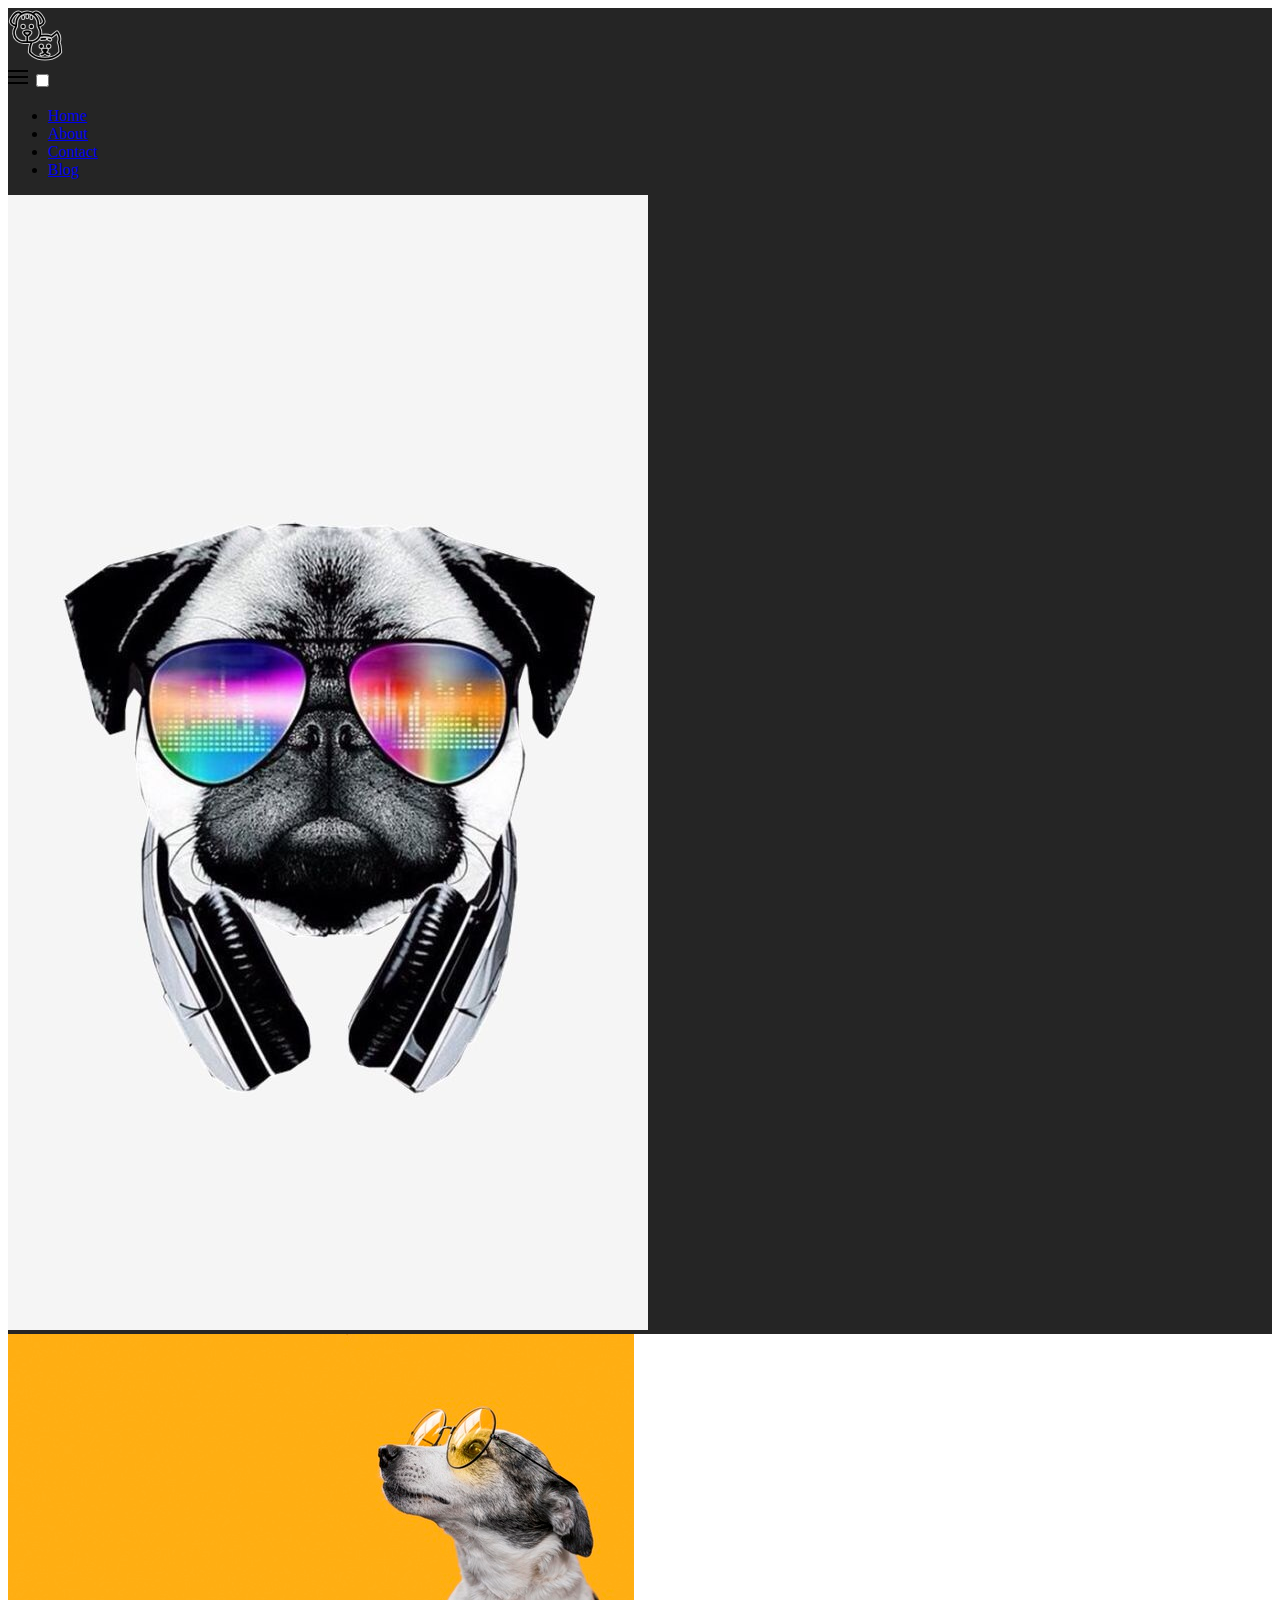
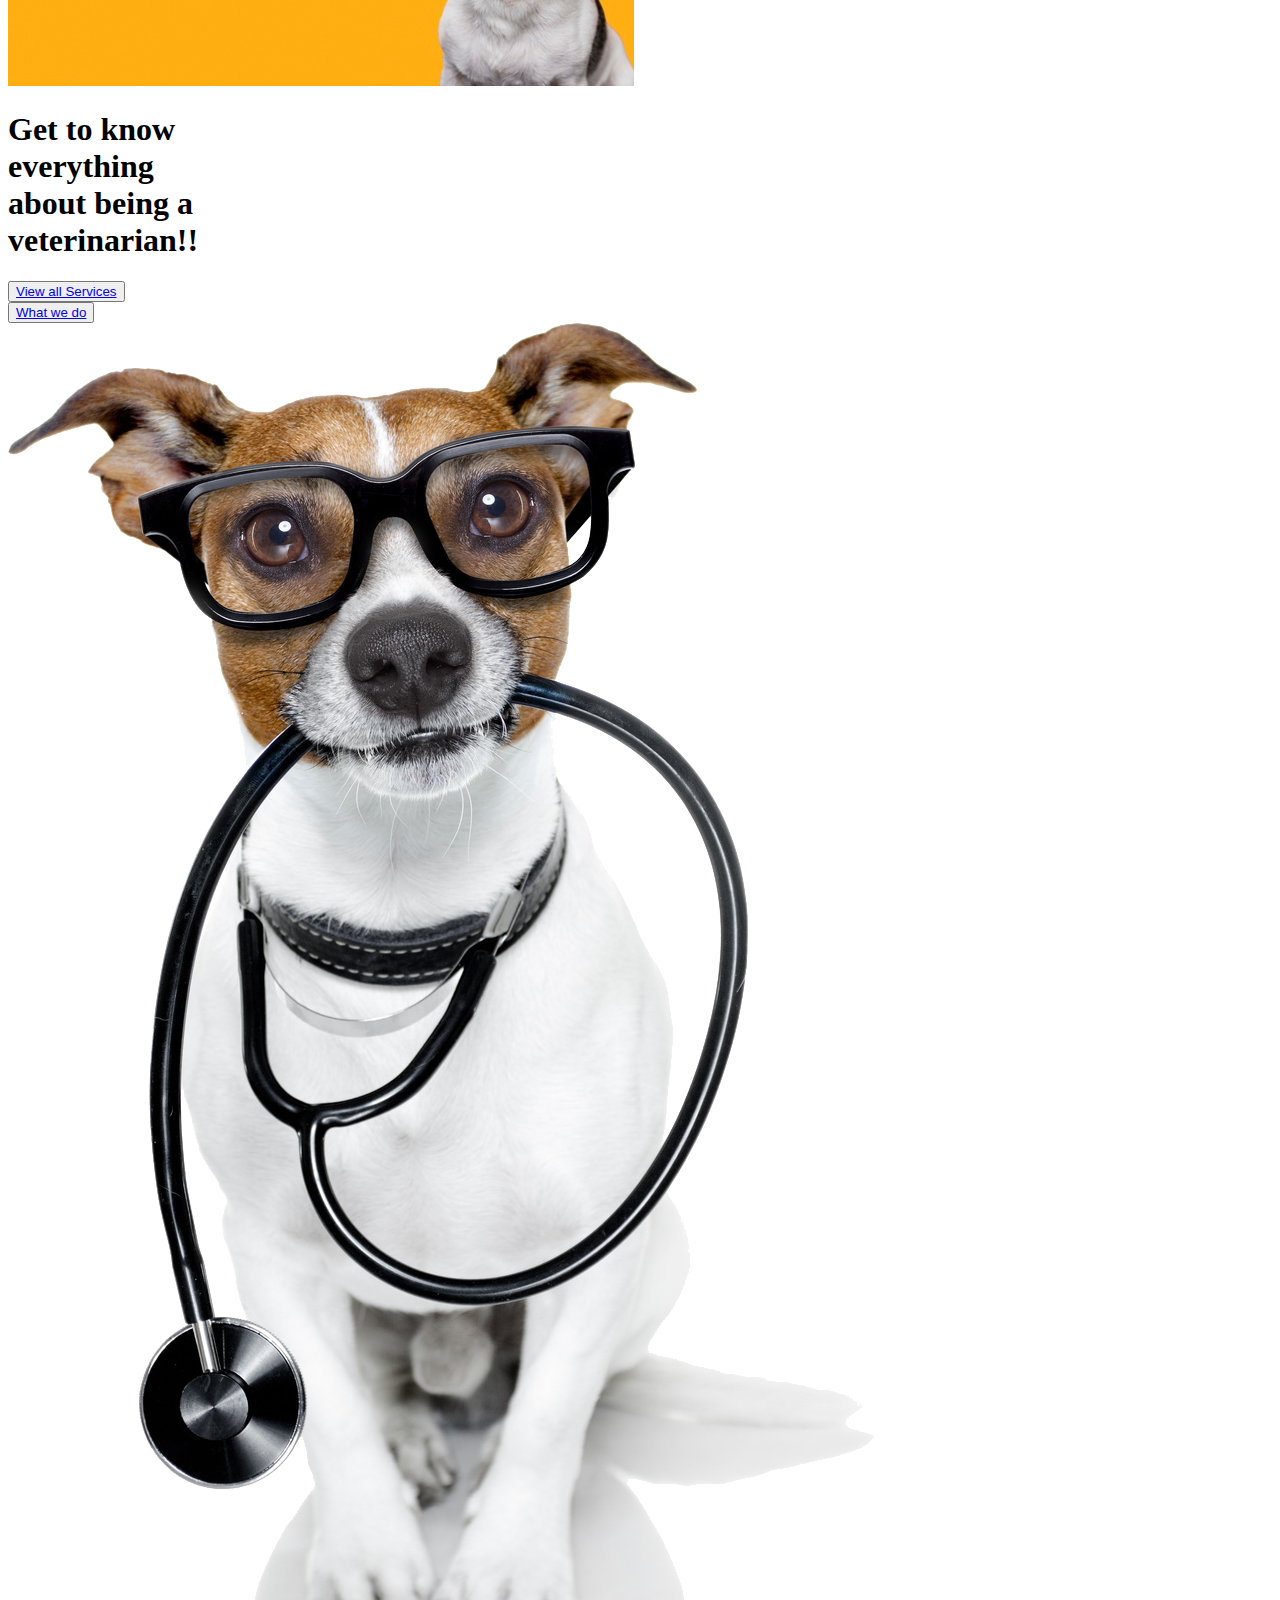
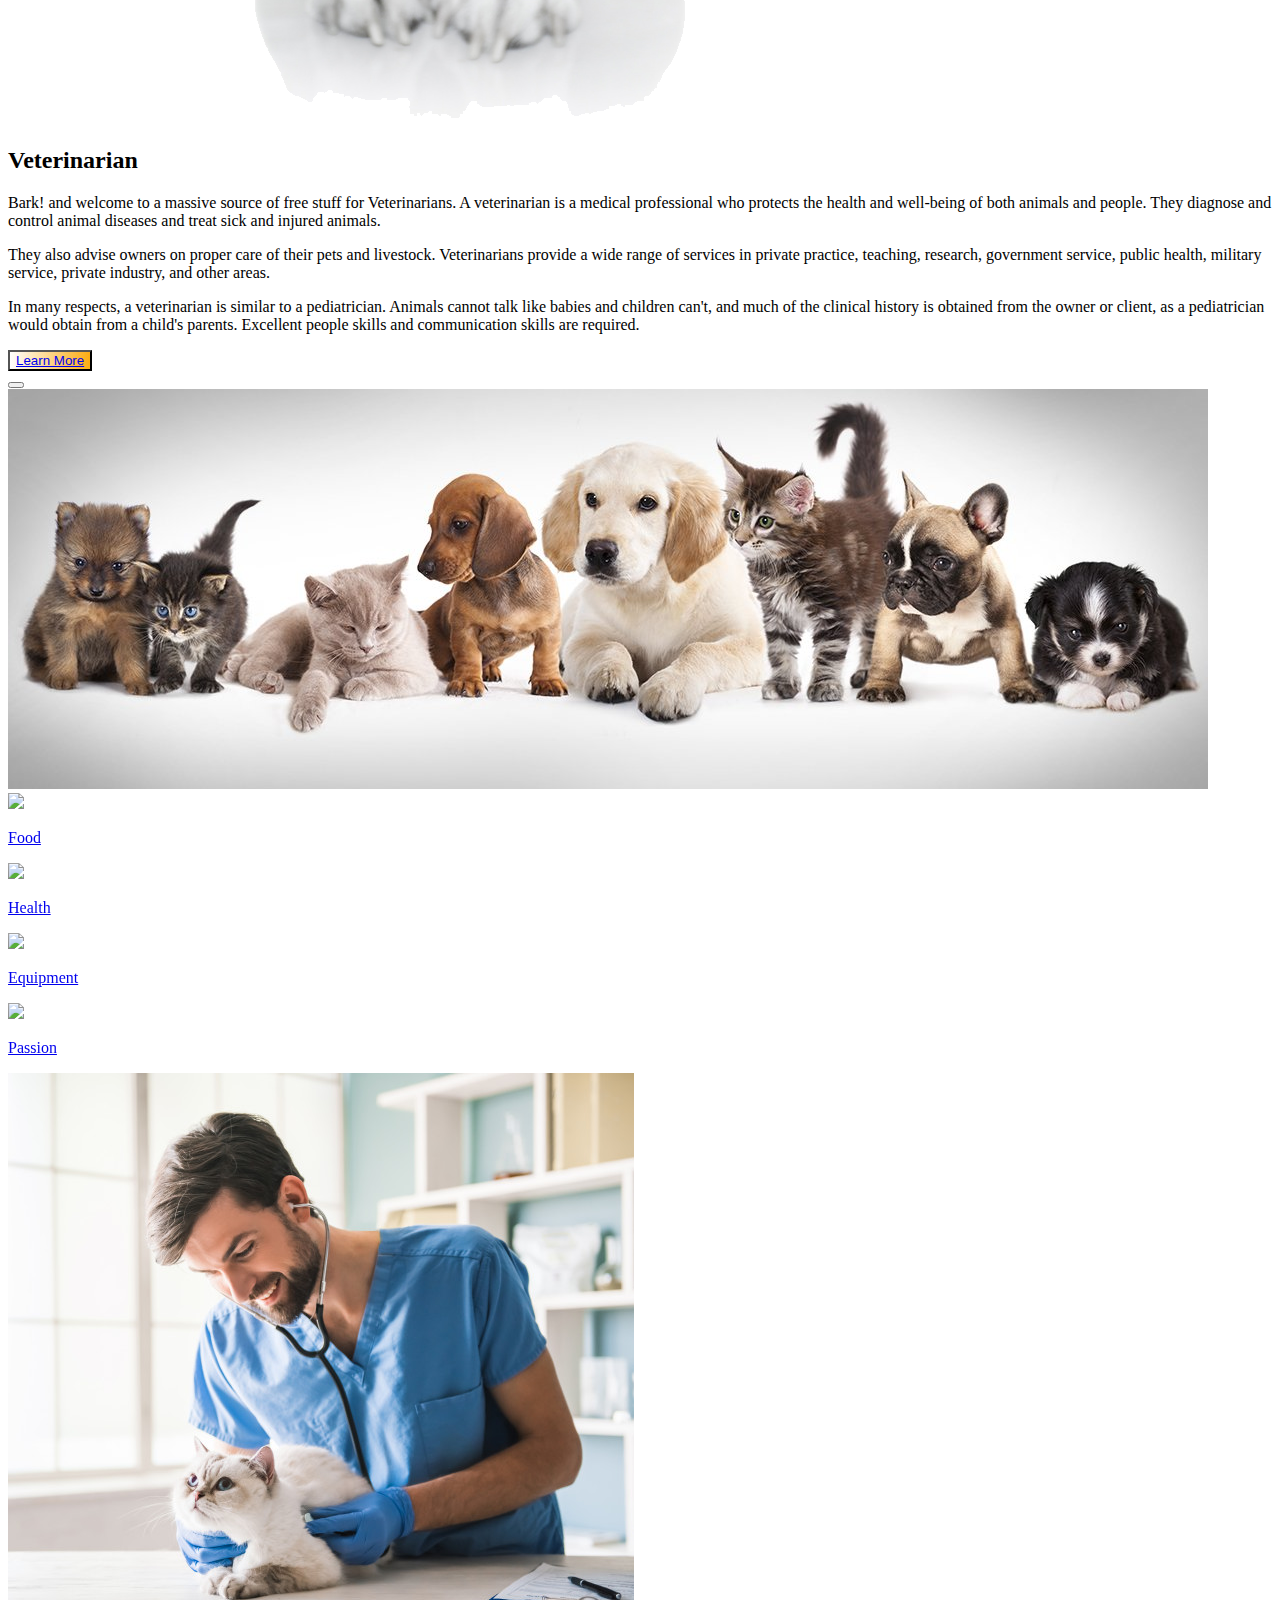
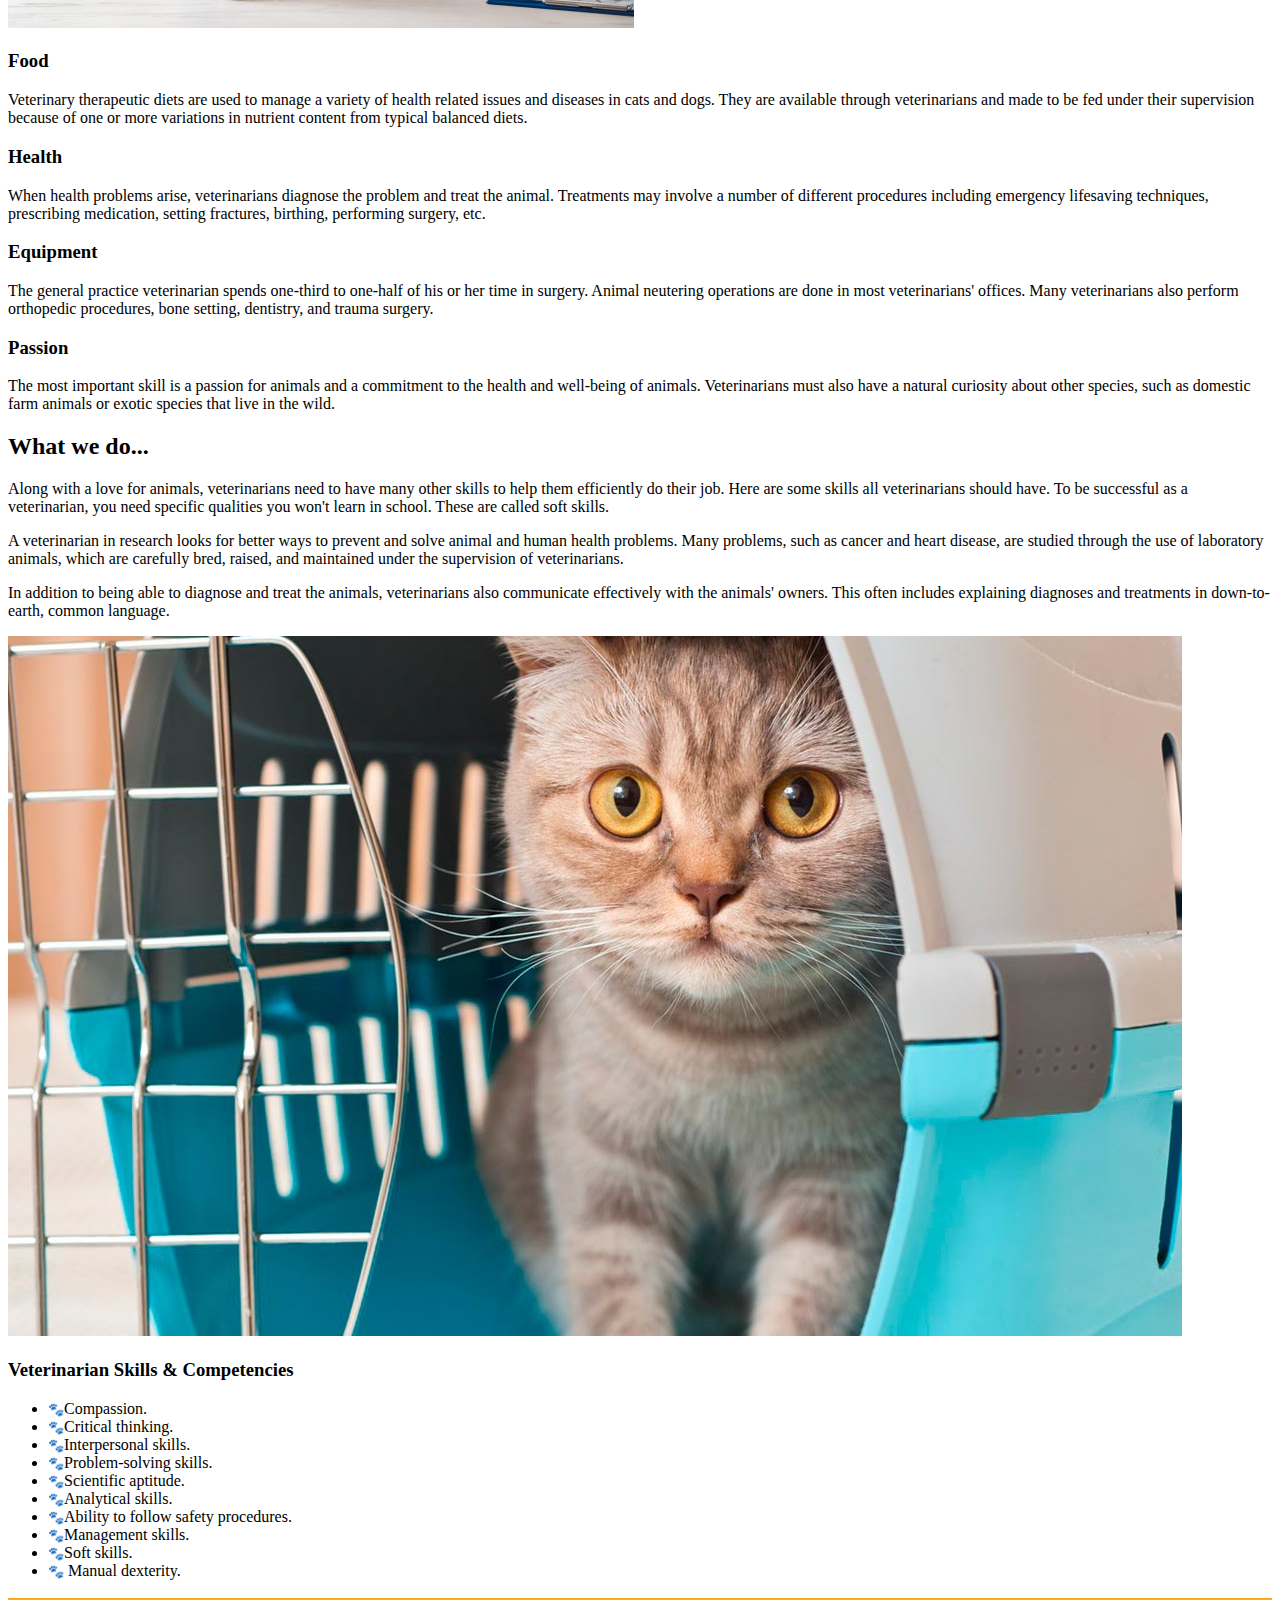
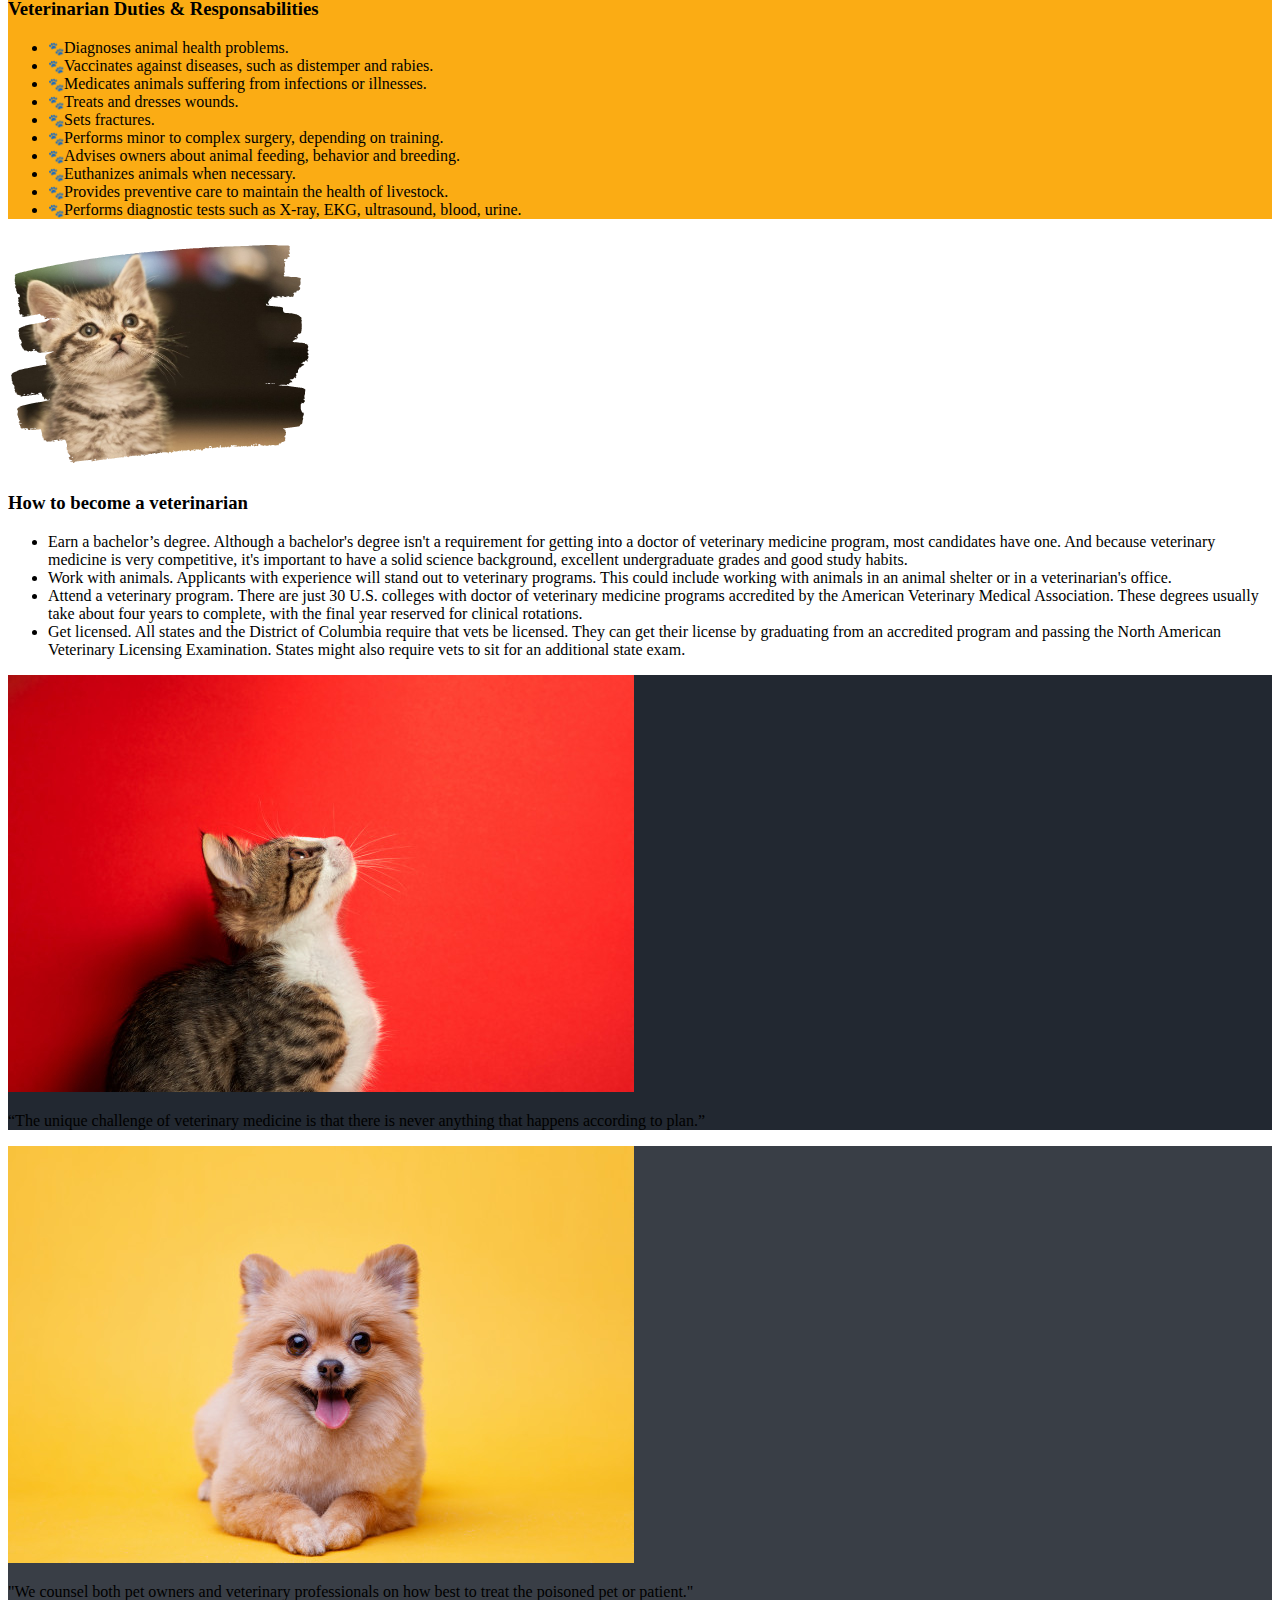
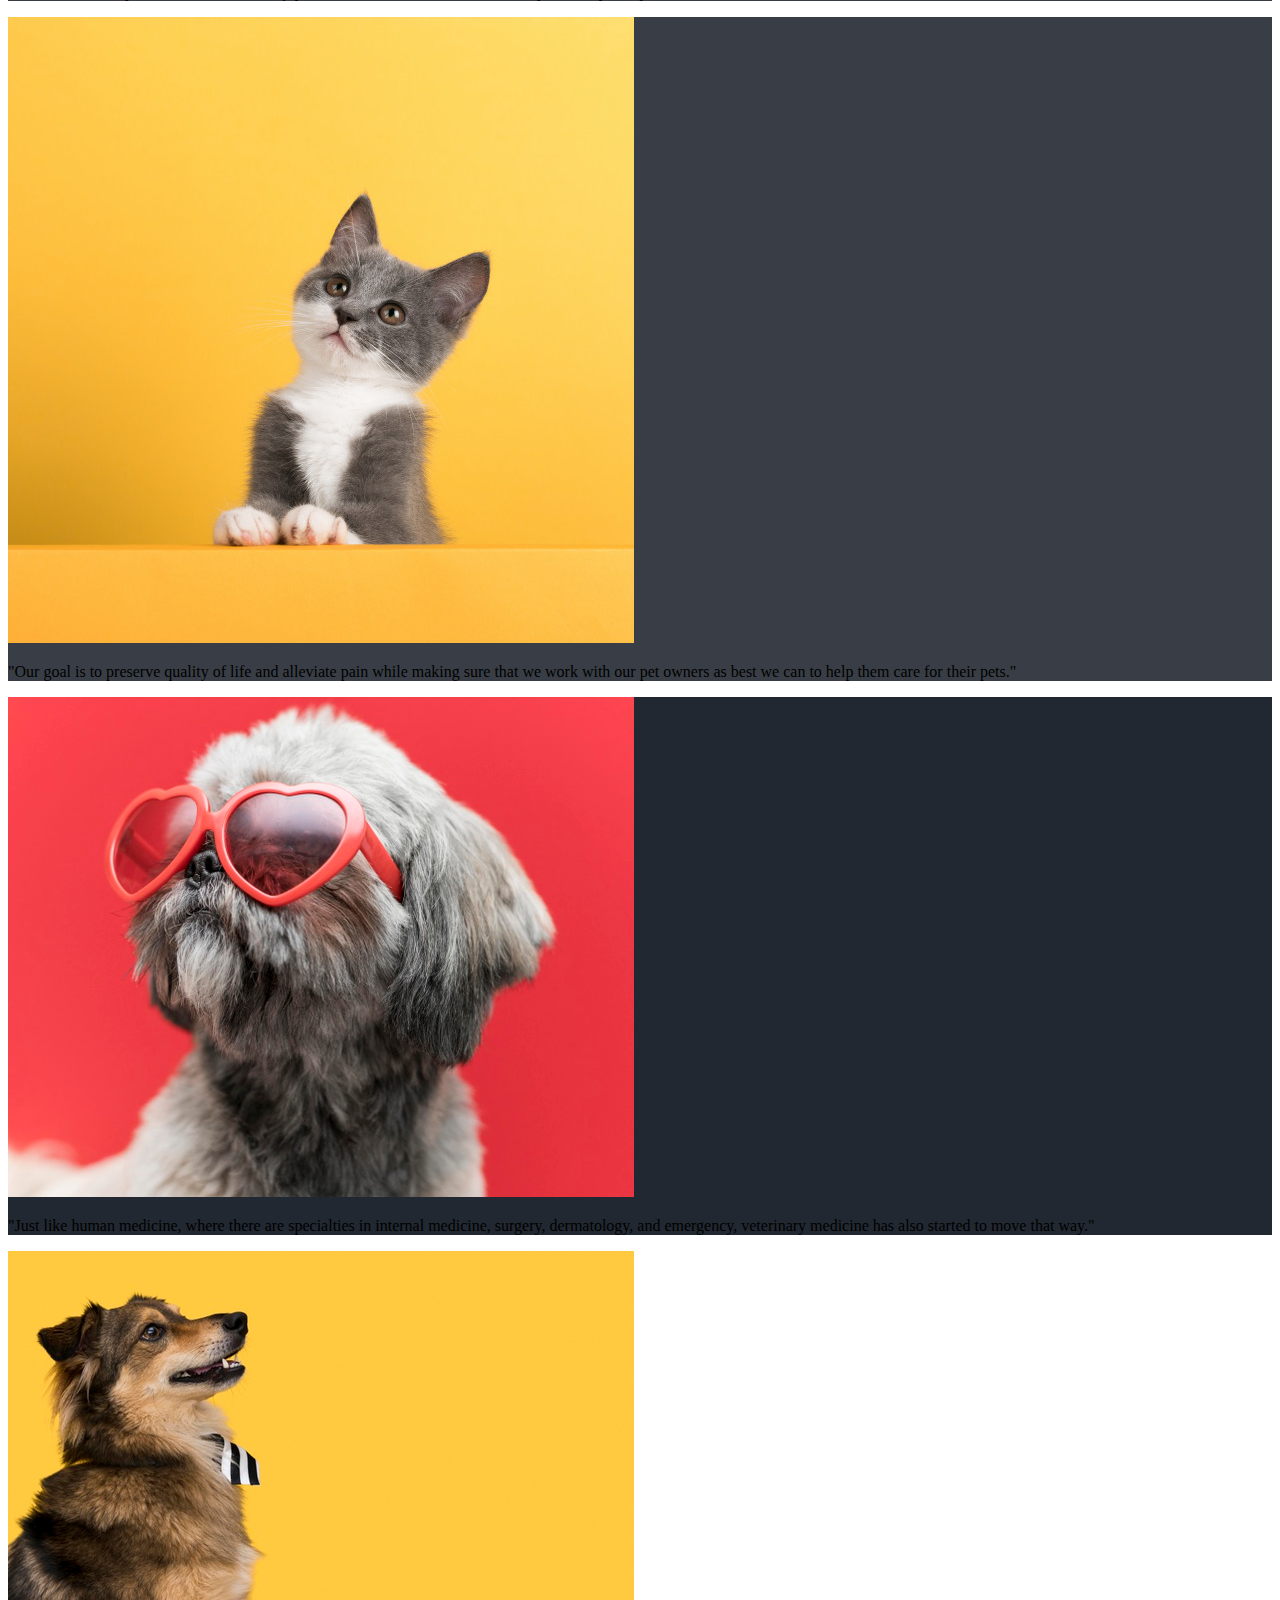
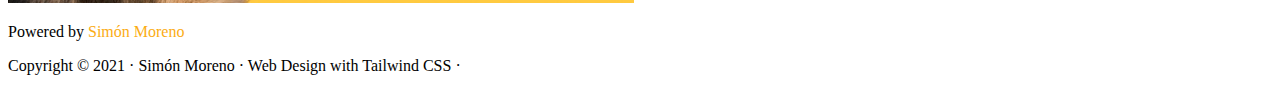
==== index.html @ ff52a29b "update" ====
<!DOCTYPE html>
<html lang="en">
<head>
    <meta charset="UTF-8">
    <meta http-equiv="X-UA-Compatible" content="IE=edge">
    <meta name="viewport" content="width=device-width, initial-scale=1.0">
    <title>Get to know everyhting about being a Veterinarian</title>
    <link  rel="icon"   href="img/huella.ico" type="image/icon">
    <link rel="stylesheet" href="final.css">
    <link rel="stylesheet" href="styles.css">
    <meta name="description" content="The road to becoming a veterinarian is paved with a love of animals, an interest in science, and a commitment to education.">
    <script src="https://kit.fontawesome.com/a5cb44e5e5.js" crossorigin="anonymous"></script>

    <style>

        i:hover {
            color: #fbac14;
        }

        #menu-toggle:checked + #menu {
		  display: block;
		}
       
      
    </style>
</head>

<body>
    
    <header class="lg:px-16 px-6 flex flex-wrap items-center lg:py-0 py-2 border-b-4 border-white" style="background-color: #252525;">
		<div class="flex-1 flex justify-between items-center">
			<a href="#">
				<svg class="py-2" xmlns="http://www.w3.org/2000/svg" x="0px" y="0px"
                width="55" height="55"
                viewBox="0 0 172 172"
                style=" fill:#000000;"><g transform="translate(3.354,3.354) scale(0.961,0.961)"><g fill="none" fill-rule="nonzero" stroke="none" stroke-width="none" stroke-linecap="butt" stroke-linejoin="none" stroke-miterlimit="10" stroke-dasharray="" stroke-dashoffset="0" font-family="none" font-weight="none" font-size="none" text-anchor="none" style="mix-blend-mode: normal"><g fill="#000000" stroke="#cccccc" stroke-width="7" stroke-linejoin="round"><path d="M40.61169,12.76038c5.15731,-2.80844 11.0379,-4.494 17.34277,-4.68213c6.94181,-0.18544 13.63587,1.61347 19.50537,4.88684c2.5155,-3.06106 6.26633,-4.90259 10.34058,-4.90259c12.642,0 27.76208,22.50492 27.76208,31.36292c0,8.342 -8.83427,15.2322 -17.33752,16.70764c0.387,1.15025 0.86084,2.28194 1.53272,3.34887c3.8055,6.06031 5.52227,13.06167 4.94983,20.25073c-0.129,1.62325 -0.41929,3.1998 -0.78211,4.74512c3.45613,-0.64231 7.82352,-1.16528 12.98083,-1.16528c10.48394,0 17.78306,2.11615 20.83337,3.2019l16.54492,-13.35352c1.10994,-0.89494 2.74125,-0.77055 3.69531,0.30445c0.35475,0.39506 8.64514,9.87404 8.64514,23.28467c0,5.40187 -1.37369,9.0211 -2.33582,10.89697c1.49963,3.50181 4.88625,13.45497 5.02332,32.08203c0.00269,0.47837 -0.12031,0.95612 -0.36218,1.36999c-0.54019,0.93525 -13.66925,22.8385 -52.04407,22.8385c-38.37481,0 -51.50388,-21.90325 -52.04407,-22.8385c-0.24188,-0.41388 -0.36487,-0.89162 -0.36218,-1.36999c0.11019,-15.14675 3.08714,-24.58844 5.29626,-29.54151h-22.2821c-17.68912,0 -32.61449,-13.37846 -33.97168,-30.45483c-0.57244,-7.18637 1.14433,-14.18773 4.94983,-20.25073c0.67725,-1.07768 1.15877,-2.20413 1.54846,-3.34363c-8.50862,-1.46737 -17.35327,-8.36552 -17.35327,-16.71289c0,-8.858 15.12008,-31.36292 27.76208,-31.36292c3.96138,0 7.63855,1.76044 10.16211,4.69788zM8.0625,39.42542c0,5.41262 6.58244,10.29632 12.73413,11.40088c-0.00806,-0.18006 0.01356,-0.36058 -0.00525,-0.54065c-0.12363,-1.23894 -0.18372,-2.48313 -0.18372,-3.70056c0,-12.685 6.02651,-23.85526 15.40588,-30.86426c-1.47812,-1.42975 -3.4489,-2.28333 -5.56397,-2.28333c-9.17781,0 -22.38708,19.38742 -22.38708,25.98792zM58.11194,13.45325c-18.01969,0.54019 -32.13452,15.09333 -32.13452,33.13183c0,1.06963 0.05791,2.1251 0.16272,3.16516c0.43269,4.3215 -0.64042,8.67672 -3.10217,12.59241c-3.18469,5.074 -4.61729,10.93947 -4.13623,16.96484c1.13681,14.30019 13.70755,25.505 28.61243,25.505h8.92334v-16.52918c-6.31563,-1.85706 -10.75,-9.73039 -10.75,-12.36145c0,-4.45856 6.94181,-6.04687 13.4375,-6.04687c6.49569,0 13.4375,1.58831 13.4375,6.04688c0,2.63106 -4.43438,10.50439 -10.75,12.36145v16.52918h8.92334c14.90488,0 27.47562,-11.20482 28.61243,-25.505c0.48106,-6.02537 -0.94886,-11.89084 -4.13623,-16.96484c-2.44294,-3.8915 -3.50849,-8.30194 -3.08118,-12.75513c0.36281,-3.80819 0.02931,-7.62133 -0.99732,-11.32739c-4.01781,-14.51787 -17.41366,-24.82263 -32.08203,-24.82263c-0.31444,0 -0.62514,0.005 -0.93957,0.01575zM82.00549,15.89929c6.76444,5.0955 11.9359,12.37086 14.30359,20.92786c1.204,4.34031 1.59259,8.80815 1.16528,13.27478c-0.0215,0.24188 0.0055,0.47724 -0.00525,0.71912c6.149,-1.10994 12.71838,-5.98838 12.71838,-11.39563c0,-6.6005 -13.20927,-25.98792 -22.38708,-25.98792c-2.22794,0 -4.30067,0.9111 -5.79492,2.46179zM61.8125,21.5v5.375c0,1.4835 -1.20131,2.6875 -2.6875,2.6875c-1.48619,0 -2.6875,-1.204 -2.6875,-2.6875v-5.375c0,-1.4835 1.20131,-2.6875 2.6875,-2.6875c1.48619,0 2.6875,1.204 2.6875,2.6875zM48.375,24.1875v5.375c0,1.4835 -1.20131,2.6875 -2.6875,2.6875c-1.48619,0 -2.6875,-1.204 -2.6875,-2.6875v-5.375c0,-1.4835 1.20131,-2.6875 2.6875,-2.6875c1.48619,0 2.6875,1.204 2.6875,2.6875zM75.25,24.1875v5.375c0,1.4835 -1.20131,2.6875 -2.6875,2.6875c-1.48619,0 -2.6875,-1.204 -2.6875,-2.6875v-5.375c0,-1.4835 1.20131,-2.6875 2.6875,-2.6875c1.48619,0 2.6875,1.204 2.6875,2.6875zM51.0625,56.4375c0,2.96853 -2.40647,5.375 -5.375,5.375c-2.96853,0 -5.375,-2.40647 -5.375,-5.375c0,-2.96853 2.40647,-5.375 5.375,-5.375c2.96853,0 5.375,2.40647 5.375,5.375zM77.9375,56.4375c0,2.96853 -2.40647,5.375 -5.375,5.375c-2.96853,0 -5.375,-2.40647 -5.375,-5.375c0,-2.96853 2.40647,-5.375 5.375,-5.375c2.96853,0 5.375,2.40647 5.375,5.375zM51.27246,76.50452c0.89494,1.96456 4.31041,6.80798 7.85254,6.80798c3.483,0 6.84036,-4.67898 7.81055,-6.82898c-1.17713,-0.54825 -3.91905,-1.23352 -7.81055,-1.23352c-3.93719,0 -6.69423,0.70358 -7.85254,1.25452zM139.90222,91.67419c-0.78744,0.63962 -1.86529,0.77618 -2.79248,0.35693c-0.07256,-0.02956 -7.66093,-3.34363 -20.20349,-3.34363c-6.46075,0 -11.57489,0.86999 -15.01221,1.71118c-4.61981,10.12919 -14.33819,17.56878 -25.85144,19.3479c-1.37869,2.33275 -5.89911,11.30875 -6.15711,29.23706c2.26825,3.35938 14.87557,19.57886 47.02075,19.57886c32.12637,0 44.73907,-16.20067 47.02075,-19.57886c-0.26606,-21.48656 -4.96969,-30.08283 -5.01807,-30.16614c-0.52675,-0.92988 -0.45066,-2.07702 0.18897,-2.92895c0.00269,-0.00538 2.1521,-3.09168 2.1521,-9.13855c0,-8.05444 -3.60587,-14.5319 -5.74243,-17.66821zM118.2605,94.08875c1.4835,0.04031 2.64908,1.2748 2.60876,2.76098c-0.04031,1.4835 -1.33123,2.60595 -2.76098,2.61402c-0.5375,-0.01613 -1.09432,-0.02625 -1.65869,-0.02625c-3.89419,0 -7.64468,0.36642 -11.13843,1.0813c-0.18006,0.03763 -0.36327,0.05774 -0.54065,0.05774c-1.247,0 -2.36907,-0.87822 -2.62976,-2.1521c-0.301,-1.45394 0.63517,-2.8721 2.08911,-3.17041c3.8485,-0.79013 7.96004,-1.19153 12.21973,-1.19153c0.61812,0 1.22235,0.01012 1.81091,0.02625zM129.59314,95.44824c3.12556,0.71219 4.89826,1.41392 4.97082,1.44348l0.90283,0.39893c1.35719,0.60469 1.96687,2.19384 1.3595,3.54834c-0.44612,0.99975 -1.42723,1.5957 -2.45654,1.5957c-0.36281,0 -0.7318,-0.07495 -1.08655,-0.2362l-0.8031,-0.35693c-0.00806,0 -1.49043,-0.56097 -4.07849,-1.14954c-1.44587,-0.33056 -2.354,-1.77178 -2.02612,-3.21765c0.2459,-1.08441 1.1201,-1.86743 2.1521,-2.05237c0.344,-0.06164 0.70274,-0.05572 1.06555,0.02625zM110.1875,120.9375c0,2.96853 -2.40647,5.375 -5.375,5.375c-2.96853,0 -5.375,-2.40647 -5.375,-5.375c0,-2.96853 2.40647,-5.375 5.375,-5.375c2.96853,0 5.375,2.40647 5.375,5.375zM134.375,120.9375c0,2.96853 -2.40647,5.375 -5.375,5.375c-2.96853,0 -5.375,-2.40647 -5.375,-5.375c0,-2.96853 2.40647,-5.375 5.375,-5.375c2.96853,0 5.375,2.40647 5.375,5.375zM126.3125,132.35938c0,1.27388 -2.95361,5.54343 -5.82117,8.09924c1.86512,2.00756 4.99611,4.66638 8.50867,4.66638c1.48619,0 2.6875,1.20131 2.6875,2.6875c0,1.48619 -1.20131,2.6875 -2.6875,2.6875c-5.43144,0 -9.84251,-3.61595 -12.39294,-6.33032c-2.31125,2.75469 -6.36043,6.33032 -11.79456,6.33032c-1.48619,0 -2.6875,-1.20131 -2.6875,-2.6875c0,-1.48619 1.20131,-2.6875 2.6875,-2.6875c3.698,0 6.62536,-3.02163 8.14648,-5.00232c-2.74662,-2.57731 -5.45898,-6.54318 -5.45898,-7.76331c0,-1.85438 4.21131,-3.35937 9.40625,-3.35937c5.19494,0 9.40625,1.505 9.40625,3.35938z"></path></g><path d="M0,172v-172h172v172z" fill="none" stroke="none" stroke-width="1" stroke-linejoin="miter"></path><g fill="#000000" stroke="none" stroke-width="1" stroke-linejoin="miter"><path d="M30.44958,8.0625c-12.642,0 -27.76208,22.50492 -27.76208,31.36292c0,8.34738 8.84465,15.24552 17.35327,16.71289c-0.38969,1.1395 -0.87121,2.26594 -1.54846,3.34363c-3.8055,6.063 -5.52227,13.06436 -4.94983,20.25073c1.35719,17.07637 16.28256,30.45483 33.97168,30.45483h22.2821c-2.20913,4.95306 -5.18608,14.39476 -5.29626,29.54151c-0.00269,0.47837 0.12031,0.95612 0.36218,1.36999c0.54019,0.93525 13.66925,22.8385 52.04407,22.8385c38.37481,0 51.50388,-21.90325 52.04407,-22.8385c0.24187,-0.41388 0.36487,-0.89162 0.36218,-1.36999c-0.13706,-18.62706 -3.52369,-28.58022 -5.02332,-32.08203c0.96212,-1.87588 2.33582,-5.4951 2.33582,-10.89697c0,-13.41062 -8.29039,-22.8896 -8.64514,-23.28467c-0.95406,-1.075 -2.58537,-1.19938 -3.69531,-0.30445l-16.54492,13.35352c-3.05031,-1.08575 -10.34944,-3.2019 -20.83337,-3.2019c-5.15731,0 -9.52471,0.52297 -12.98083,1.16528c0.36281,-1.54531 0.65311,-3.12187 0.78211,-4.74512c0.57244,-7.18906 -1.14433,-14.19042 -4.94983,-20.25073c-0.67187,-1.06693 -1.14572,-2.19862 -1.53272,-3.34887c8.50325,-1.47544 17.33752,-8.36564 17.33752,-16.70764c0,-8.858 -15.12008,-31.36292 -27.76208,-31.36292c-4.07425,0 -7.82508,1.84153 -10.34058,4.90259c-5.8695,-3.27337 -12.56356,-5.07228 -19.50537,-4.88684c-6.30488,0.18813 -12.18546,1.87369 -17.34277,4.68213c-2.52356,-2.93744 -6.20073,-4.69788 -10.16211,-4.69788zM30.44958,13.4375c2.11506,0 4.08584,0.85358 5.56397,2.28333c-9.37938,7.009 -15.40588,18.17926 -15.40588,30.86426c0,1.21744 0.06009,2.46162 0.18372,3.70056c0.01881,0.18006 -0.00281,0.36058 0.00525,0.54065c-6.15169,-1.10456 -12.73413,-5.98825 -12.73413,-11.40088c0,-6.6005 13.20927,-25.98792 22.38708,-25.98792zM59.05151,13.4375c14.66837,0 28.06422,10.30476 32.08203,24.82263c1.02662,3.70606 1.36013,7.51921 0.99732,11.32739c-0.42731,4.45319 0.63824,8.86363 3.08118,12.75513c3.18738,5.074 4.61729,10.93947 4.13623,16.96484c-1.13681,14.30019 -13.70755,25.505 -28.61243,25.505h-8.92334v-16.52918c6.31562,-1.85706 10.75,-9.73039 10.75,-12.36145c0,-4.45856 -6.94181,-6.04687 -13.4375,-6.04687c-6.49569,0 -13.4375,1.58831 -13.4375,6.04688c0,2.63106 4.43437,10.50439 10.75,12.36145v16.52918h-8.92334c-14.90488,0 -27.47562,-11.20482 -28.61243,-25.505c-0.48106,-6.02537 0.95154,-11.89084 4.13623,-16.96484c2.46175,-3.91569 3.53486,-8.27091 3.10217,-12.59241c-0.10481,-1.04006 -0.16272,-2.09554 -0.16272,-3.16516c0,-18.0385 14.11483,-32.59165 32.13452,-33.13183c0.31444,-0.01075 0.62514,-0.01575 0.93957,-0.01575zM87.80042,13.4375c9.17781,0 22.38708,19.38742 22.38708,25.98792c0,5.40725 -6.56938,10.28569 -12.71838,11.39563c0.01075,-0.24188 -0.01625,-0.47724 0.00525,-0.71912c0.42731,-4.46662 0.03872,-8.93447 -1.16528,-13.27478c-2.36769,-8.557 -7.53915,-15.83236 -14.30359,-20.92786c1.49425,-1.55069 3.56698,-2.46179 5.79492,-2.46179zM59.125,18.8125c-1.48619,0 -2.6875,1.204 -2.6875,2.6875v5.375c0,1.4835 1.20131,2.6875 2.6875,2.6875c1.48619,0 2.6875,-1.204 2.6875,-2.6875v-5.375c0,-1.4835 -1.20131,-2.6875 -2.6875,-2.6875zM45.6875,21.5c-1.48619,0 -2.6875,1.204 -2.6875,2.6875v5.375c0,1.4835 1.20131,2.6875 2.6875,2.6875c1.48619,0 2.6875,-1.204 2.6875,-2.6875v-5.375c0,-1.4835 -1.20131,-2.6875 -2.6875,-2.6875zM72.5625,21.5c-1.48619,0 -2.6875,1.204 -2.6875,2.6875v5.375c0,1.4835 1.20131,2.6875 2.6875,2.6875c1.48619,0 2.6875,-1.204 2.6875,-2.6875v-5.375c0,-1.4835 -1.20131,-2.6875 -2.6875,-2.6875zM45.6875,51.0625c-2.96853,0 -5.375,2.40647 -5.375,5.375c0,2.96853 2.40647,5.375 5.375,5.375c2.96853,0 5.375,-2.40647 5.375,-5.375c0,-2.96853 -2.40647,-5.375 -5.375,-5.375zM72.5625,51.0625c-2.96853,0 -5.375,2.40647 -5.375,5.375c0,2.96853 2.40647,5.375 5.375,5.375c2.96853,0 5.375,-2.40647 5.375,-5.375c0,-2.96853 -2.40647,-5.375 -5.375,-5.375zM59.125,75.25c3.8915,0 6.63342,0.68527 7.81055,1.23352c-0.97019,2.15 -4.32755,6.82898 -7.81055,6.82898c-3.54213,0 -6.9576,-4.84342 -7.85254,-6.80798c1.15831,-0.55094 3.91535,-1.25452 7.85254,-1.25452zM155.50757,79.08179c2.13656,3.13631 5.74243,9.61378 5.74243,17.66821c0,6.04688 -2.14941,9.13318 -2.1521,9.13855c-0.63962,0.85194 -0.71572,1.99908 -0.18897,2.92895c0.04837,0.08331 4.75201,8.67958 5.01807,30.16614c-2.28169,3.37819 -14.89438,19.57886 -47.02075,19.57886c-32.14519,0 -44.7525,-16.21948 -47.02075,-19.57886c0.258,-17.92831 4.77842,-26.90431 6.15711,-29.23706c11.51325,-1.77913 21.23163,-9.21871 25.85144,-19.3479c3.43732,-0.84119 8.55146,-1.71118 15.01221,-1.71118c12.54256,0 20.13093,3.31407 20.20349,3.34363c0.92719,0.41925 2.00504,0.28269 2.79248,-0.35693zM116.44958,94.0625c-4.25969,0 -8.37123,0.4014 -12.21973,1.19153c-1.45394,0.29831 -2.39011,1.71647 -2.08911,3.17041c0.26069,1.27388 1.38276,2.1521 2.62976,2.1521c0.17738,0 0.36059,-0.02011 0.54065,-0.05774c3.49375,-0.71487 7.24424,-1.0813 11.13843,-1.0813c0.56437,0 1.12119,0.01012 1.65869,0.02625c1.42975,-0.00806 2.72067,-1.13052 2.76098,-2.61402c0.04031,-1.48619 -1.12526,-2.72067 -2.60876,-2.76098c-0.58856,-0.01613 -1.19279,-0.02625 -1.81091,-0.02625zM128.52759,95.422c-1.032,0.18493 -1.9062,0.96796 -2.1521,2.05237c-0.32788,1.44587 0.58025,2.88709 2.02612,3.21765c2.58806,0.58856 4.07043,1.14954 4.07849,1.14954l0.8031,0.35693c0.35475,0.16125 0.72374,0.2362 1.08655,0.2362c1.02931,0 2.01042,-0.59595 2.45654,-1.5957c0.60737,-1.3545 -0.00231,-2.94365 -1.3595,-3.54834l-0.90283,-0.39893c-0.07256,-0.02956 -1.84526,-0.73129 -4.97082,-1.44348c-0.36281,-0.08197 -0.72155,-0.08789 -1.06555,-0.02625zM104.8125,115.5625c-2.96853,0 -5.375,2.40647 -5.375,5.375c0,2.96853 2.40647,5.375 5.375,5.375c2.96853,0 5.375,-2.40647 5.375,-5.375c0,-2.96853 -2.40647,-5.375 -5.375,-5.375zM129,115.5625c-2.96853,0 -5.375,2.40647 -5.375,5.375c0,2.96853 2.40647,5.375 5.375,5.375c2.96853,0 5.375,-2.40647 5.375,-5.375c0,-2.96853 -2.40647,-5.375 -5.375,-5.375zM116.90625,129c-5.19494,0 -9.40625,1.505 -9.40625,3.35938c0,1.22012 2.71236,5.18599 5.45898,7.76331c-1.52113,1.98069 -4.44848,5.00232 -8.14648,5.00232c-1.48619,0 -2.6875,1.20131 -2.6875,2.6875c0,1.48619 1.20131,2.6875 2.6875,2.6875c5.43412,0 9.48331,-3.57564 11.79456,-6.33032c2.55044,2.71437 6.96151,6.33032 12.39294,6.33032c1.48619,0 2.6875,-1.20131 2.6875,-2.6875c0,-1.48619 -1.20131,-2.6875 -2.6875,-2.6875c-3.51256,0 -6.64354,-2.65882 -8.50867,-4.66638c2.86756,-2.55581 5.82117,-6.82537 5.82117,-8.09924c0,-1.85438 -4.21131,-3.35937 -9.40625,-3.35937z"></path></g><path d="" fill="none" stroke="none" stroke-width="1" stroke-linejoin="miter"></path></g></g></svg>
			</a>
		</div>
		<label for="menu-toggle" class="cursor-pointer lg:hidden block"><svg class="fill-current text-white" xmlns="http://www.w3.org/2000/svg" width="20" height="20" viewBox="0 0 20 20"><title>menu</title><path d="M0 3h20v2H0V3zm0 6h20v2H0V9zm0 6h20v2H0v-2z"></path></svg></label>
		<input type="checkbox" class="hidden" id="menu-toggle">

		<div class="hidden lg:flex lg:items-center lg:w-auto w-full" id="menu">
			<div>
				<ul class="lg:flex items-center justify-between text-base text-gray-700 pt-4 lg:pt-0">
					<li><a class="text-white lg:p-4 py-3 px-0 block hover:bg-white hover:text-black hover:rounded-full hover:py-2 hover:px-6 focus:bg-white focus:text-black focus: rounded-full focus:py-2 focus:px-6" href="#Home">Home</a></li>
					<li><a class="text-white lg:p-4 py-3 px-0 block hover:bg-white hover:text-black hover:rounded-full hover:py-2 hover:px-6 focus:bg-white focus:text-black focus:rounded-full focus:py-2 focus:px-6" href="About.html">About</a></li>
					<li><a class="text-white lg:p-4 py-3 px-0 block hover:bg-white hover:text-black hover:rounded-full hover:py-2 hover:px-6 lg:mb-0 mb-2 focus:bg-white focus:text-black focus: rounded-full focus:py-2 focus:px-6" href="Contact.html">Contact</a></li>
                    <li><a class="text-white lg:p-4 py-3 px-0 block hover:bg-white hover:text-black hover:rounded-full hover:py-2 hover:px-6 lg:mb-0 mb-2 focus:bg-white focus:text-black focus: rounded-full focus:py-2 focus:px-6" href="Blog.html">Blog</a></li>
				  </ul>
			</div>
			<a href="#" class="lg:ml-4 flex items-center justify-start lg:mb-0 mb-4 cursor-pointer">
				<img src="img/dog-with-glasses.jpg" class="rounded-full w-10 h-10 border-2 border-transparent hover:border-white hover:m-2" alt="dog-with-glasses">
			</a>
		</div>
	</header>

    
        <div id="Home" class="flex lg:items-center justify-center relative z-0">
            <img class="z-0 w-full h-full" src="img/dog-bg.jpg" alt="dog-with-glasses">
            <div class="w-10/12 z-40 absolute">
                <div class="bg-transparent rounded-md text-center lg:text-6xl md:text-4xl absolute px-6 py-4 lg:mt-0 mt-6 lg:-top-40 md:top-10 -top-4 text-base">
                    <h1>Get to know <br><span class="font-extrabold">everything</span><br>about being a<br><span class="font-extrabold">veterinarian!!</span></h1>
                    <button class="lg:text-lg md:text-lg text-xs lg:mt-14 md:mt-10 mt-2 bg-gradient-to-r from-transparent to-black lg:px-16 md:px-10 px-4 py-2 rounded-full text-white lg:hover:pr-10 lg:hover:pl-24 lg:focus:pl-24 lg:focus:pr-10 md:focus:pl-20 md:focus:pr-8 hover:w-full md:hover:pl-20 md:hover:pr-8 focus:outline-none hover:pl-12 hover:pr-6 focus:pl-12 focus:pr-6"><a href="#Services">View all Services</button></a><br>
                    <button class="lg:text-lg md:text-lg text-xs bg-gradient-to-r from-transparent to-black px-5 py-2 rounded-full text-white lg:ml-72 md:ml-52 ml-16 flex justify-end items-end lg:hover:pr-12 lg:hover:pl-14 md:hover:pl-16 md:hover:pr-7 lg:focus:pr-12 lg:focus:pl-14 md:focus:pr-7 md:focus:pl-16 focus:outline-none hover:pl-12 hover:pr-6 focus:pl-12 focus:pr-6"><a href="#What_we_do">What we do</a></button>
                
                </div>
            </div>
        </div>
    

    <!-- Welcome! -->
    <main class="flex items-center lg:flex-nowrap flex-wrap">
        <div class="relative lg:w-6/12 md:w-7/12 flex h-auto items-center justify-center py-6 px-20 md:px-2 lg:pl-20 lg:ml-16 z-0 flex flex-wrap">
            <img src="img/perro-1.png" alt="vet-dog">
        </div>
        <div class="lg:w-1/2 md:w-3/5 md:absolute w-full bg-transparent flex items-center justify-center z-40 -right-0 lg:absolute container shadow-xl">
            <div class="bg-gray-100 md:mt-8 pt-16 pb-12 px-6 rounded-md w-full mx-4 shadow-lg">
                <h2 class="text-4xl mb-10 uppercase font-bold text-center lg:text-left md:text-left">Veterinarian</h2>
                <p class="pb-2">Bark! and welcome to a massive source of free stuff for Veterinarians. A veterinarian is a medical professional who protects the health and well-being of both animals and people. They diagnose and control animal diseases and treat sick and injured animals.</p> 
                <p class="pb-2">They also advise owners on proper care of their pets and livestock. Veterinarians provide a wide range of services in private practice, teaching, research, government service, public health, military service, private industry, and other areas.</p>
                <p class="pb-2">In many respects, a veterinarian is similar to a pediatrician. Animals cannot talk like babies and children can't, and much of the clinical history is obtained from the owner or client, as a pediatrician would obtain from a child's parents. Excellent people skills and communication skills are required.</p>
                <p></p>
                <button class="mt-12 px-10 py-3 rounded-full font-semibold text-gray-700 focus:outline-none hover:pl-24 hover:pr-12 focus:pl-24 focus:pr-12" style="background: linear-gradient(to right, transparent, #fbac14);"><a href="#Learn_more">Learn More</a></button>
            </div>
        </div>
    </main>

    <!-- Scroll to top button -->
    <button id="btn" title="Go to top" class="z-40 focus:outline-none fixed bottom-4 right-4 w-12 h-12 rounded-md bg-black btn"><i class="fas fa-arrow-up text-white text-lg hidden"></i></button>

    <!-- Services -->
    <div id="Services" class="my-8 flex items-center justify-center relative z-0 flex-wrap">
        <img class="z-0 mod w-full h-auto" src="img/pets-cats-dogs.jpg" alt="Pets-doctor">
        <div class="lg:w-full md:w-full h-auto z-40 absolute text-white rounded-md text-center lg:py-4 md:py-4 py-0" style="box-shadow: 0 0 0 1rem 0 rgba(0, 0, 0, .2); background-color: rgba(100, 46, 228, 0); backdrop-filter: blur(7px);">
            <div class="flex items-center justify-center text-center lg:text-4xl md:text-2xl text-xl uppercase font-bold flex-wrap container m-auto">
                <div class="lg:w-1/4 w-1/2 flex items-center justify-center lg:flex-col md:flex-col lg:p-0 md:p-0 py-3 hover:opacity-75">
                    <img class="lg:pb-4 lg:w-auto lg:h-auto w-7 h-7 md:w-auto md:h-auto lg:m-0 md:m-0 mr-3 hover:opacity-75" src="https://img.icons8.com/pastel-glyph/50/000000/pet-bowl--v2.png"/>
                    <p class="pt-2 lg:pb-4 md:pb-4 pb-0" style="color: #fbac14 !important;"><a href="#Food">Food</a></p>
                </div>
                <div class="lg:w-1/4 w-1/2 flex items-center justify-center lg:flex-col md:flex-col lg:p-0 md:p-0 py-3 hover:opacity-75">
                    <img class="lg:pb-4 w-7 h-7 lg:w-auto h-auto md:w-auto h-auto mr-3 lg:m-0 md:m-0 hover:opacity-75" src="https://img.icons8.com/pastel-glyph/50/000000/stethoscope.png"/>
                    <p class="lg:pb-4 md:pb-4 pb-2 pt-2"><a href="#Health">Health</a></p>
                </div>
                <div class="lg:w-1/4 w-1/2 flex items-center justify-center lg:flex-col md:flex-col lg:p-0 md:p-0 py-3 hover:opacity-75">
                    <img class="lg:pb-4 w-7 h-7 lg:w-auto h-auto md:w-auto h-auto lg.m-0 md:m-0 mr-3 hover:opacity-75" src="https://img.icons8.com/pastel-glyph/50/000000/blood-sample.png"/>
                    <p class="pt-2 lg:pb-4 md:pb-4 pb-2"><a href="#Equipment">Equipment</a></p>
                </div>
                <div class="lg:w-1/4 w-1/2 flex items-center justify-center lg:flex-col md:flex-col lg:p-0 md:p-0 py-3 hover:opacity-75">
                    <img class="lg:pb-4 w-7 h-7 lg:w-auto h-auto md:w-auto h-auto lg.mr-0 md:m-0 mr-3 hover:opacity-75" src="https://img.icons8.com/ios/50/000000/veterinarian-male.png"/>
                    <p class="pt-2 lg:pb-4 md:pb-4 pb-2" style="color: #fbac14 !important;"><a href="#Passion">Passion</a></p>
                </div>
            </div>
        </div>
     
    </div>

    <!-- Food - Health - Equipment - Passion -->
    <div class="flex items-center my-8 relative flex-wrap justify-end lg:justify-center md:justify-center bg-yellow-100 py-12 py-16">
        <img class="w-auto h-auto px-2 rounded-3xl" src="img/cat-vet.jpg" alt="Cat-with-a-vet">
        <div class="lg:absolute md:absolute relative w-full bg-transparent shadow-2xl rounded-3xl py-4">
            <div id="Food" class="lg:absolute md:absolute lg:left-0 md:left-0 ml-4 lg:top-8 md:top-8 lg:w-2/6 md:w-2/5 text-left w-5/6 py-6 pr-6 pl-4 mb-3 bg-gradient-to-l from-transparent to-white rounded-lg shadow-lg">
                <h3 class="pb-3 text-center font-bold text-xl uppercase">Food</h3>
                <p>Veterinary therapeutic diets are used to manage a variety of health related issues and diseases in cats and dogs. They are available through veterinarians and made to be fed under their supervision because of one or more variations in nutrient content from typical balanced diets.</p>
            </div>
            <div id="Health" class="lg:absolute md:absolute lg:left-0 md:left-0 lg:bottom-0 md:bottom-0 ml-4 lg:w-2/6 md:w-2/5 w-5/6 text-left bg-gradient-to-l from-transparent to-white py-6 pr-6 pl-4 shadow-lg rounded-lg my-4">
                <h3 class="pb-3 font-bold text-center text-xl uppercase">Health</h3>
                <p>When health problems arise, veterinarians diagnose the problem and treat the animal. Treatments may involve a number of different procedures including emergency lifesaving techniques, prescribing medication, setting fractures, birthing, performing surgery, etc.</p>
            </div>
            <div id="Equipment" class="lg:absolute md:absolute lg:top-8 md:top-8 lg:right-0 md:right-0 md:mr-4 md:ml-0 ml-4 lg:w-2/6 md:w-2/5 w-5/6 md:text-right text-left bg-gradient-to-l md:bg-gradient-to-r from-transparent to-white shadow-lg py-6 pr-4 pl-6 rounded-lg my-4">
                <h3 class="pb-3 text-xl text-center font-bold uppercase">Equipment</h3>
                <p>The general practice veterinarian spends one-third to one-half of his or her time in surgery. Animal neutering operations are done in most veterinarians' offices. Many veterinarians also perform orthopedic procedures, bone setting, dentistry, and trauma surgery.</p>
            </div>
            <div id="Passion" class="lg:absolute md:absolute lg:bottom-0 lg:right-0 md:bottom-0 md:right-0 md:mr-4 md:ml-0 ml-4 lg:w-2/6 md:w-2/5 w-5/6 md:text-right text-left bg-gradient-to-l md:bg-gradient-to-r from-transparent to-white py-6 pl-6 pr-4 rounded-lg mt-4 shadow-lg">
                <h3 class="pb-3 text-xl text-center font-bold uppercase">Passion</h3>
                <p>The most important skill is a passion for animals and a commitment to the health and well-being of animals. Veterinarians must also have a natural curiosity about other species, such as domestic farm animals or exotic species that live in the wild.</p>
            </div>
        </div>

    </div>

    <!-- What we do -->
    <div id="What_we_do" class="flex lg:flex-nowrap flex-wrap my-8 items-center justify-center bg-gray-100 py-12 lg:px-12 lg:px-6 px-2">
         <div class="lg:w-1/2 w-full text-justify bg-white shadow-2xl rounded-2xl p-6">
            <h2 class="text-3xl text-center py-6 font-bold uppercase">What we do...</h2>
            <p class="px-2 py-1">Along with a love for animals, veterinarians need to have many other skills to help them efficiently do their job. Here are some skills all veterinarians should have. To be successful as a veterinarian, you need specific qualities you won't learn in school. These are called soft skills.</p>
            <p class="px-2 py-1">A veterinarian in research looks for better ways to prevent and solve animal and human health problems. Many problems, such as cancer and heart disease, are studied through the use of laboratory animals, which are carefully bred, raised, and maintained under the supervision of veterinarians.</p>
            <p class="px-2 pt-1 pb-2">In addition to being able to diagnose and treat the animals, veterinarians also communicate effectively with the animals' owners. This often includes explaining diagnoses and treatments in down-to-earth, common language.</p>
        </div>
        <div class="lg:w-2/3 w-full mt-2 relative">
            <img class="rounded-3xl w-auto h-auto" src="img/cats.jpg" alt="cat-in-a-cage">
        </div>
       
    </div>

    <!-- Veterinarian Duties and Responsabilities || Veterinarian Skills & Competencies -->
    <div id="Learn_more" class="flex flex-wrap my-8">
        <div class="lg:w-1/2 w-full bg-black h-full text-white py-16 lg:px-12 pl-6 pr-12 font-thin rounded-br-2xl rounded-tl-2xl">
            <h3 class="text-center text-2xl pb-12 font-thin">Veterinarian Skills & Competencies</h3>
            <ul class="list-inside">
                <li class="px-2 py-1"><code class="pr-2">&#x1f43e</code>Compassion.</li>
               
                <li class="px-2 py-1"><code class="pr-2">&#x1f43e</code>Critical thinking.</li>
                
                <li class="px-2 py-1"><code class="pr-2">&#x1f43e</code>Interpersonal skills.</li>
                
                <li class="px-2 py-1"><code class="pr-2">&#x1f43e</code>Problem-solving skills.</li>
                
                <li class="px-2 py-1"><code class="pr-2">&#x1f43e</code>Scientific aptitude.</li>
                
                <li class="px-2 py-1"><code class="pr-2">&#x1f43e</code>Analytical skills.</li>
                
                <li class="px-2 py-1"><code class="pr-2">&#x1f43e</code>Ability to follow safety procedures.</li>
                
                <li class="px-2 py-1"><code class="pr-2">&#x1f43e</code>Management skills.</li>
                <li class="px-2 py-1"><code class="pr-2">&#x1f43e</code>Soft skills.</li>
                <li class="px-2 py-1"><code class="pr-2">&#x1f43e</code> Manual dexterity.</li>
              
            </ul>
         
        </div>
        <div class="lg:w-1/2 w-full h-full py-16 lg:px-12 pl-6 pr-12 font-semibold rounded-tr-2xl rounded-bl-2xl" style="background: #fbac14;">
            <h3 class="text-center text-2xl pb-12 font-semibold">Veterinarian Duties & Responsabilities</h3>
            <ul class="list-inside">
                <li class="px-2 py-1"><code class="pr-2">&#x1f43e</code>Diagnoses animal health problems.
                </li>
                <li class="px-2 py-1"><code class="pr-2">&#x1f43e</code>Vaccinates against diseases, such as distemper and rabies.
                </li>
                <li class="px-2 py-1"><code class="pr-2">&#x1f43e</code>Medicates animals suffering from infections or illnesses.
                </li>
                <li class="px-2 py-1"><code class="pr-2">&#x1f43e</code>Treats and dresses wounds.
                </li>
                <li class="px-2 py-1"><code class="pr-2">&#x1f43e</code>Sets fractures.
                </li>
                <li class="px-2 py-1"><code class="pr-2">&#x1f43e</code>Performs minor to complex surgery, depending on training.
                </li>
                <li class="px-2 py-1"><code class="pr-2">&#x1f43e</code>Advises owners about animal feeding, behavior and breeding.
                </li>
                <li class="px-2 py-1"><code class="pr-2">&#x1f43e</code>Euthanizes animals when necessary.
                </li>
                <li class="px-2 py-1"><code class="pr-2">&#x1f43e</code>Provides preventive care to maintain the health of livestock.
                </li>
                <li class="px-2 py-1"><code class="pr-2">&#x1f43e</code>Performs diagnostic tests such as X-ray, EKG, ultrasound, blood, urine.
                </li>
            </ul>
        </div>
    </div> 

    <!-- How to become a Veterinarian -->
    <div class="flex items-center justify-center flex-wrap">
        <div class="lg:w-1/2 w-full">
            <img class="w-full h-auto" src="img/jaja.png" alt="Cat-frame">
        </div>
        <div class="lg:w-1/2 w-full pb-2 px-4">
            <h3 class="text-center font-bold text-3xl py-6 uppercase">How to become a veterinarian</h2>
            
            <ul class="list-inside list-decimal pb-6 mx-4 text-justify">
                <li class="p-2"><span class="font-semibold">Earn a bachelor’s degree</span>. Although a bachelor's degree isn't a requirement for getting into a doctor of veterinary medicine program, most candidates have one. And because veterinary medicine is very competitive, it's important to have a solid science background, excellent undergraduate grades and good study habits.</li>
                <li class="p-2"><span class="font-semibold">Work with animals</span>. Applicants with experience will stand out to veterinary programs. This could include working with animals in an animal shelter or in a veterinarian's office.</li>
                <li class="p-2"><span class="font-semibold">Attend a veterinary program</span>. There are just 30 U.S. colleges with doctor of veterinary medicine programs accredited by the American Veterinary Medical Association. These degrees usually take about four years to complete, with the final year reserved for clinical rotations.</li>
                <li class="p-2"><span class="font-semibold">Get licensed</span>. All states and the District of Columbia require that vets be licensed. They can get their license by graduating from an accredited program and passing the North American Veterinary Licensing Examination. States might also require vets to sit for an additional state exam.</li>
            </ul>
        </div>
    </div>

    <!-- Pets Quote -->
    <div class="flex flex-wrap items-center justify-center mb-5 mt-8 pt-8 bg-transparent">
        <div class="w-72 h-96 flex items-center justify-center my-3 mx-3 aumento relative rounded-lg text-center hover:shadow-2xl shadow-lg" style="background: #222831;">
            <img class="rounded-full h-32 w-32 absolute top-0 -top-10 shadow-lg hover:shadow-2xl" src="img/cats-2.jpg" alt="">
            <p class="pb-6 px-6 pt-20 text-white font-semibold text-xl">“The unique challenge of veterinary medicine is that there is never anything that happens according to plan.”</p>
        </div>
        <div class="w-72 h-96 flex items-center justify-center my-3 mx-3 aumento relative rounded-lg text-center hover:shadow-2xl shadow-lg" style="background: #393e46;">
            <img class="rounded-full h-32 w-32 absolute top-0 -top-10 shadow-lg hover:shadow-2xl" src="img/yorkshire-bg.jpg" alt="">
            <p class="pb-6 px-6 pt-20 text-white font-semibold text-xl">"We counsel both pet owners and veterinary professionals on how best to treat the poisoned pet or patient."</p>
        </div>
        <div class="w-72 h-96 flex items-center justify-center my-3 mx-3 aumento relative rounded-lg text-center hover:shadow-2xl shadow-lg" style="background: #393e46;">
            <img class="rounded-full h-32 w-32 absolute top-0 -top-10 shadow-lg hover:shadow-2xl" src="img/cat-love.jpg" alt="">
            <p class="pb-6 px-6 pt-20 text-white font-semibold text-xl">"Our goal is to preserve quality of life and alleviate pain while making sure that we work with our pet owners as best we can to help them care for their pets."</p>
        </div>
        <div class="w-72 h-96 flex items-center justify-center my-3 mx-3 aumento relative rounded-lg text-center hover:shadow-2xl shadow-lg" style="background: #222831;">
            <img class="rounded-full h-32 w-32 absolute top-0 -top-10 shadow-lg hover:shadow-2xl" src="img/puppy.jpg" alt="">
            <p class="pb-6 px-6 pt-20 text-white font-semibold text-xl">"Just like human medicine, where there are specialties in internal medicine, surgery, dermatology, and emergency, veterinary medicine has also started to move that way."</p>
        </div>
        
    </div>


    <!-- Footer -->
    <div class="bg-white pb-4">
		<div class="flex items-center justify-center w-full">
			<img src="img/pet-lover.jpg" alt="Dog-with-a-tie" class="lg:w-4/5 h-auto container m-auto rounded-md">
            <!-- <p class="pb-2 absolute">Having a passion for animals is a fantastic reason to pursue a career in veterinary medicine. On top of that, it’s a growing field with plenty of opportunity. Those with a background in the sciences and experience working with animals will have a strong foundation. Here's how to launch a career in veterinary medicine:
            </p> -->
		</div>
			
	</div>

	<footer class="bg-black text-white px-20 py-16">
		<div class="text-center text-xl">
			<a href="https://www.instagram.com/simon_moreno_/" target="_blank"><i class="fa fa-instagram pr-1"></i></a>
			<a href="https://github.com/Simon-M20/Simon-M20" target="_blank"><i class="fab fa-github pr-1"></i></a>
			<p class="italic text-base">Powered by <span class="hover:underline" style="color: #fbac14;">Simón Moreno</span></p>
		</div>
        <p class="items-center justify-center px-4 mt-4 bg-black text-white flex flex-wrap text-center">Copyright ©  2021 · Simón Moreno · Web Design with Tailwind CSS ·</p>
	</footer>

    
     
    
    <!-- Blur effect  -->

    <!--<div class="h-screen w-screen bg-center bg-no-repeat flex items-center justify-center" style="background-size: contain; background-image: url(img/bg.png); background-position: fixed;">
        <div class="rounded-md text-center md:h-60 md:w-96 w-48 h-28" style="box-shadow: 0 0 0 1rem 0 rgba(0, 0, 0, .2); background-color: rgba(255, 255, 255, .15); backdrop-filter: blur(7px);">
            <h1 class="text-white md:m-8 m-4 md:text-5xl text-center leading-relaxed uppercase font-extrabold">I want<br> to be a <br><span class="md:text-4xl text-lg text-center text-transparent tracking-widest">Veterinarian</span></h1>
        </div>
    </div>-->
    
    
  

    <script src="codigo.js"></script>
</body>

</html>
---- styles.css ----
::-webkit-scrollbar {
    /* scrollbar-color: #000; */
    scroll-behavior: smooth;
    /* display: nonÇe; */
    width: 10px;
    height: 10px;
}

::-webkit-scrollbar-thumb {
    background: rgba(34, 34, 34, 0.85);
    scroll-behavior: smooth;
    border-radius: 20px;
}

::-webkit-scrollbar-thumb:hover {
    box-shadow: 0 0 2px 1px rgba(0, 0, 0, 0.2);
    background: #fbac14;
    border-radius: 20px;
}

::-webkit-scrollbar-thumb:active{
    background-color: #fbac14;
    border-radius: 20px;
}

::-webkit-scrollbar-track {
    scroll-behavior: smooth;
}

html {
    scroll-behavior: smooth;

}

.aumento:hover {
    transform: translateY(-15px);
}
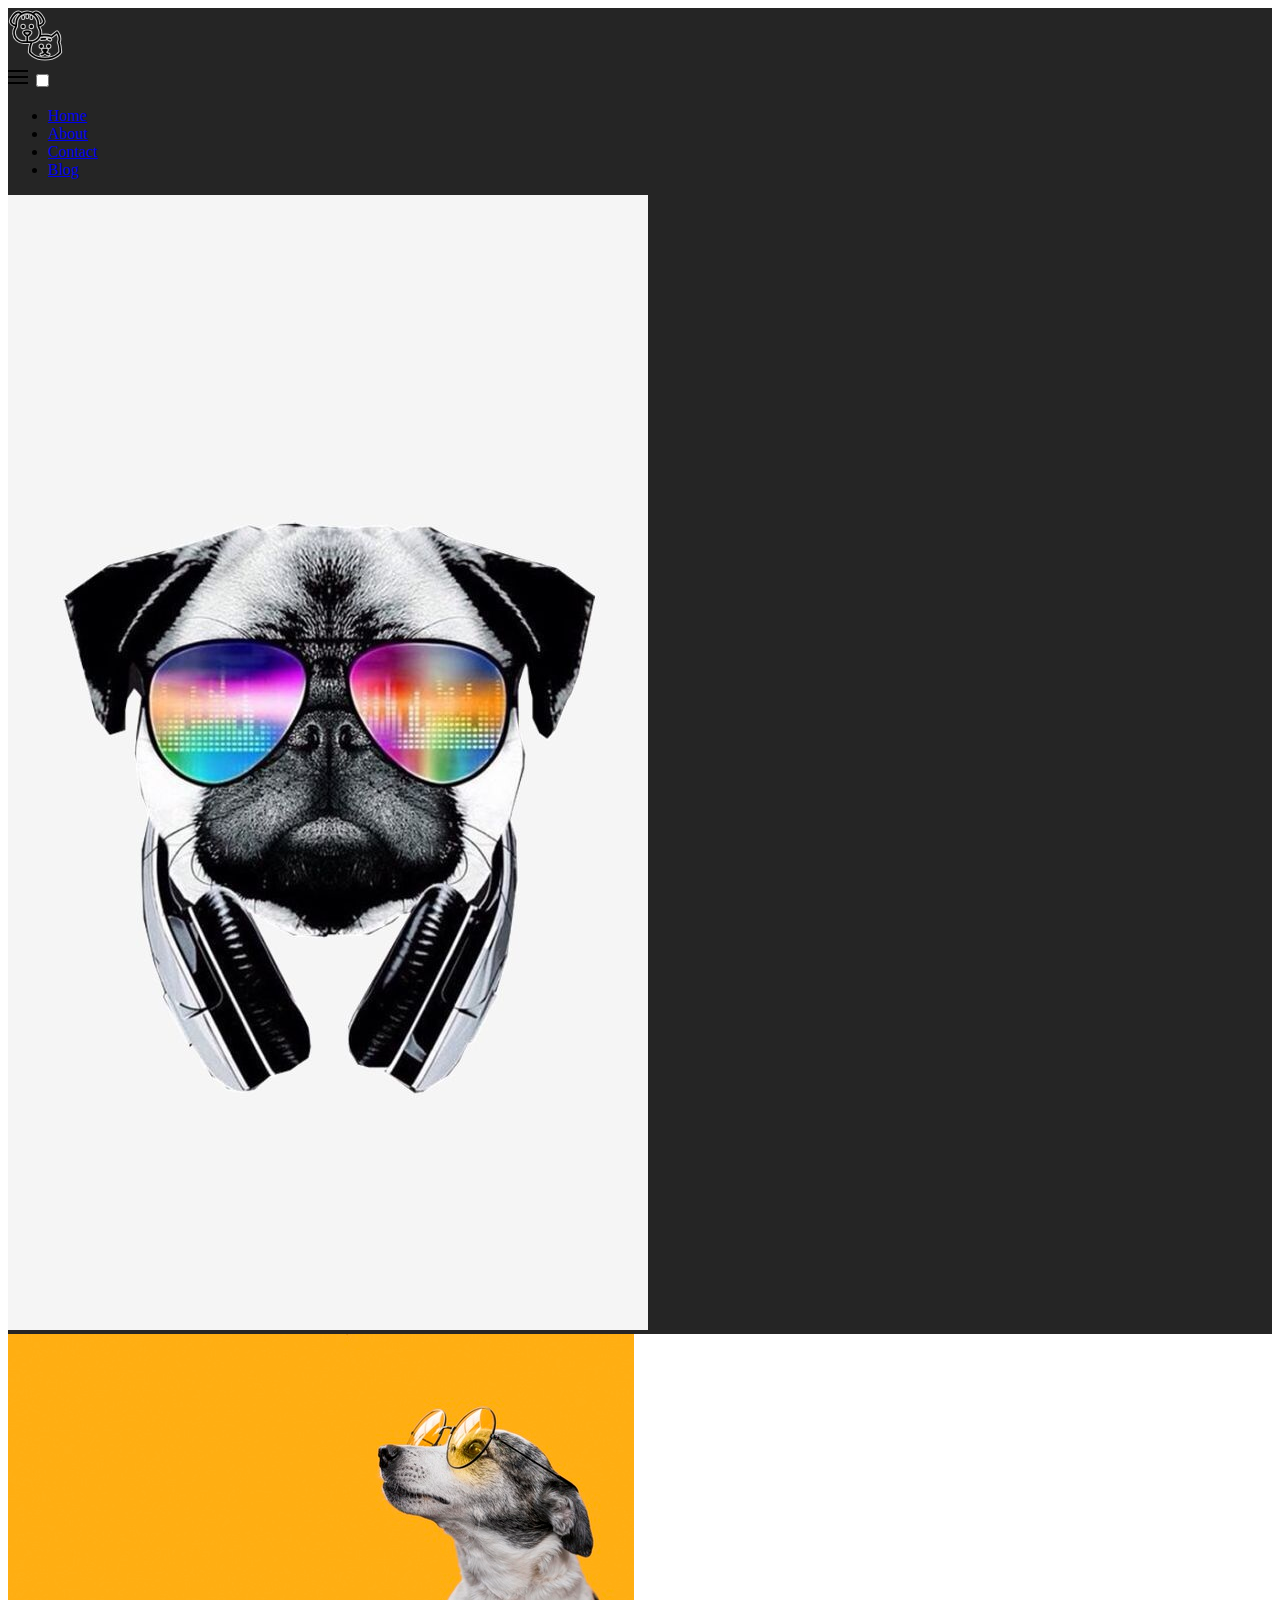
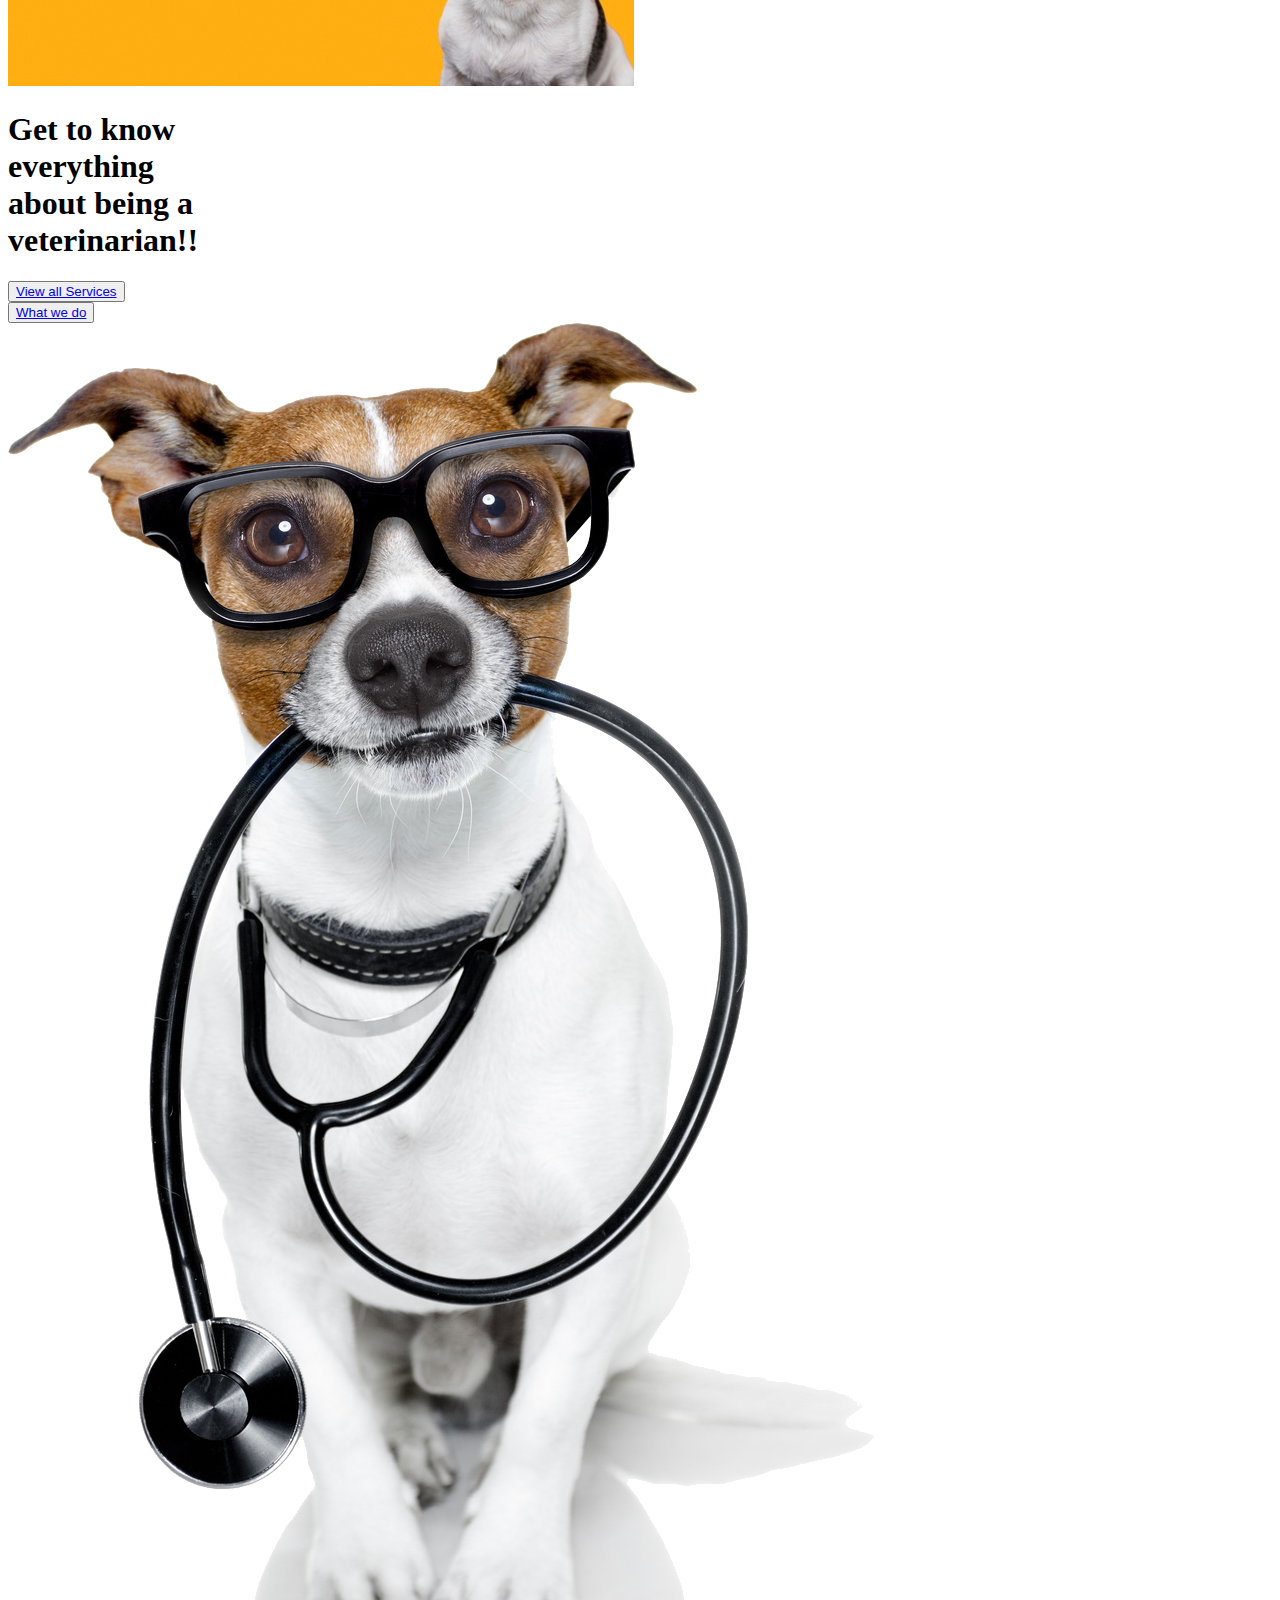
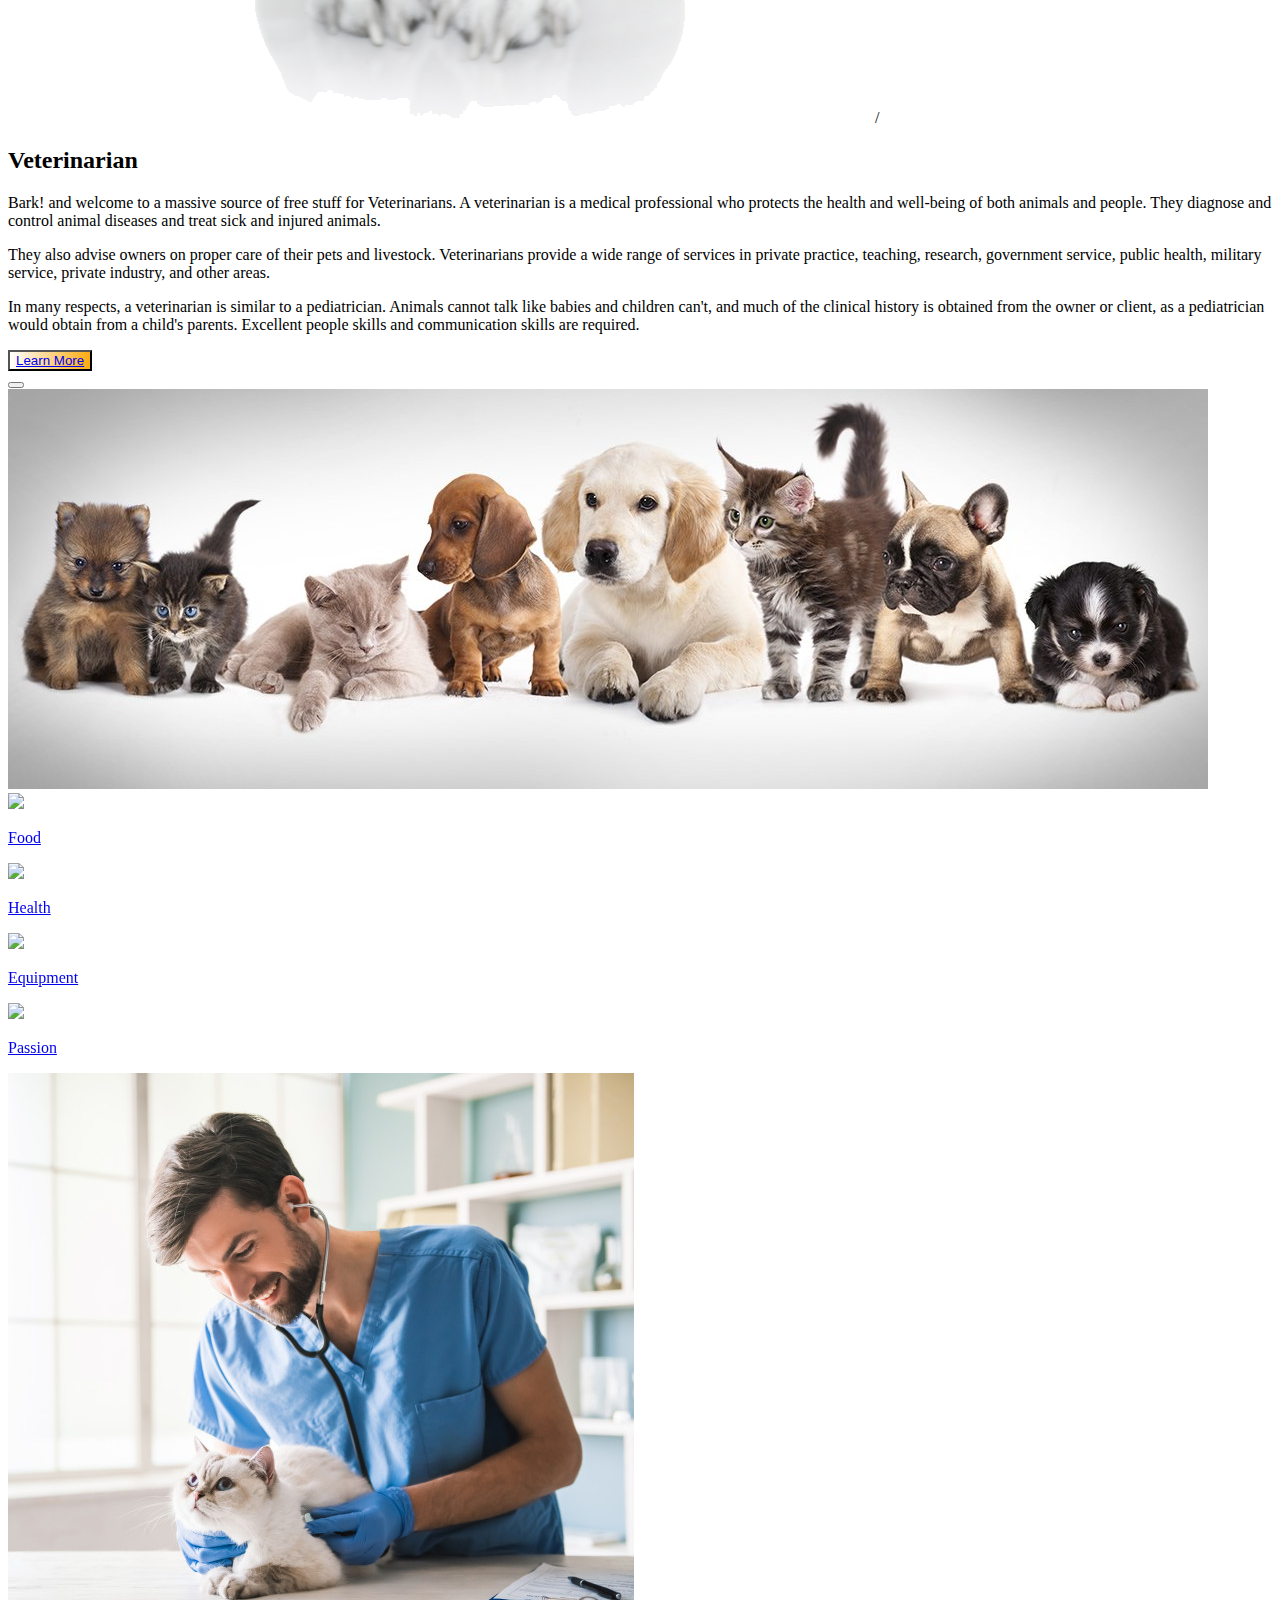
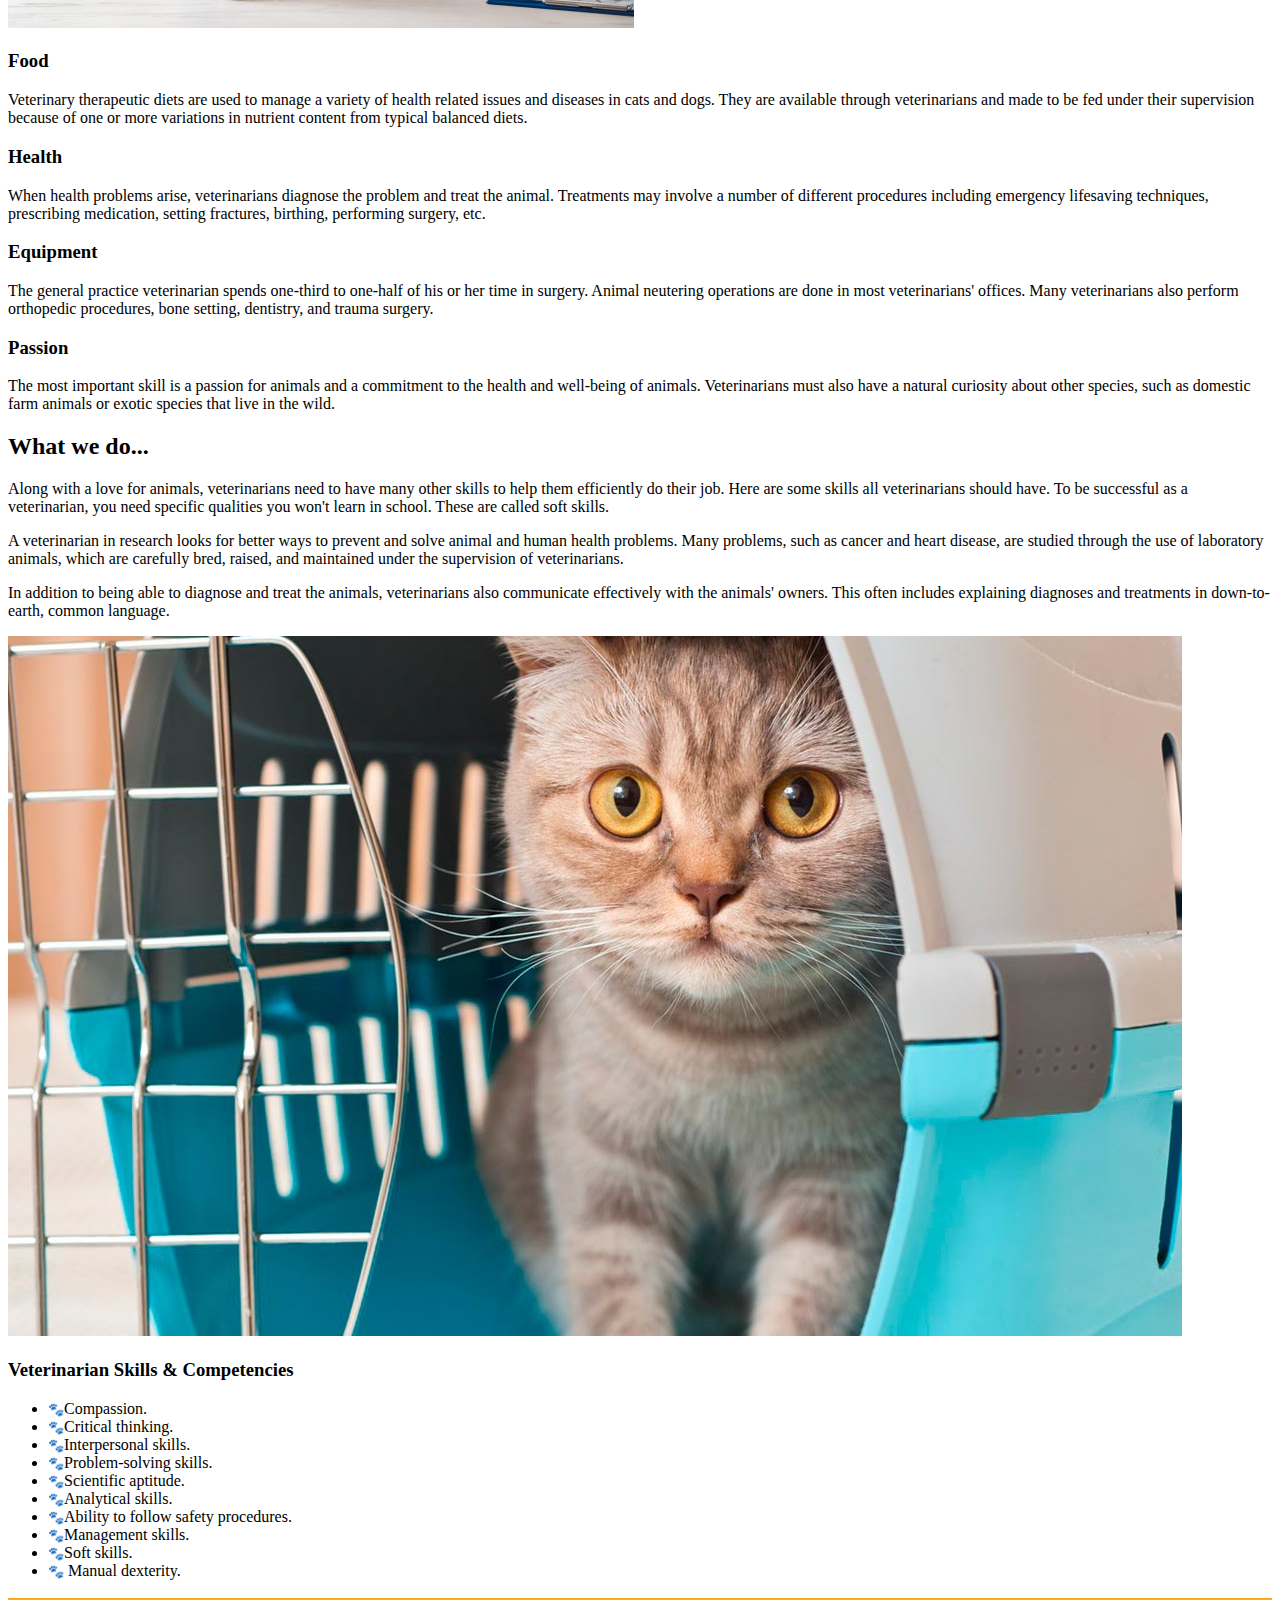
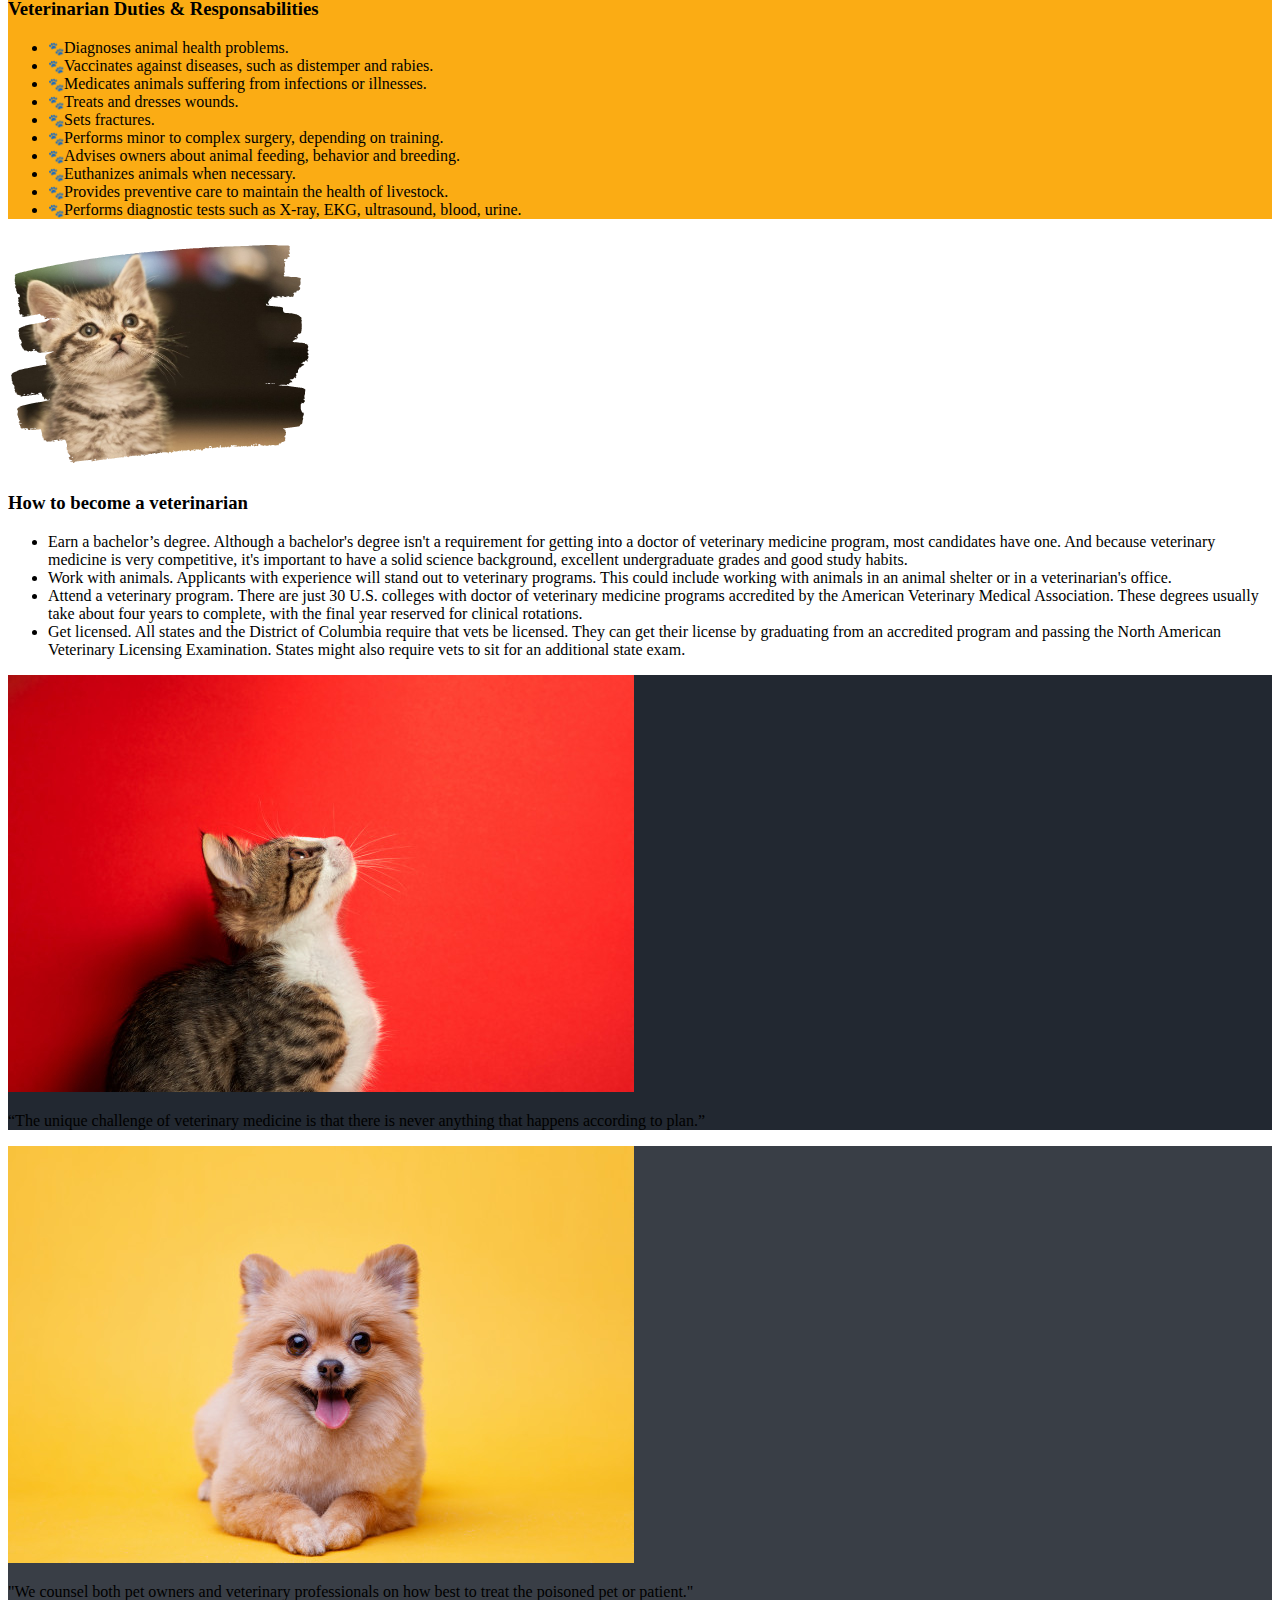
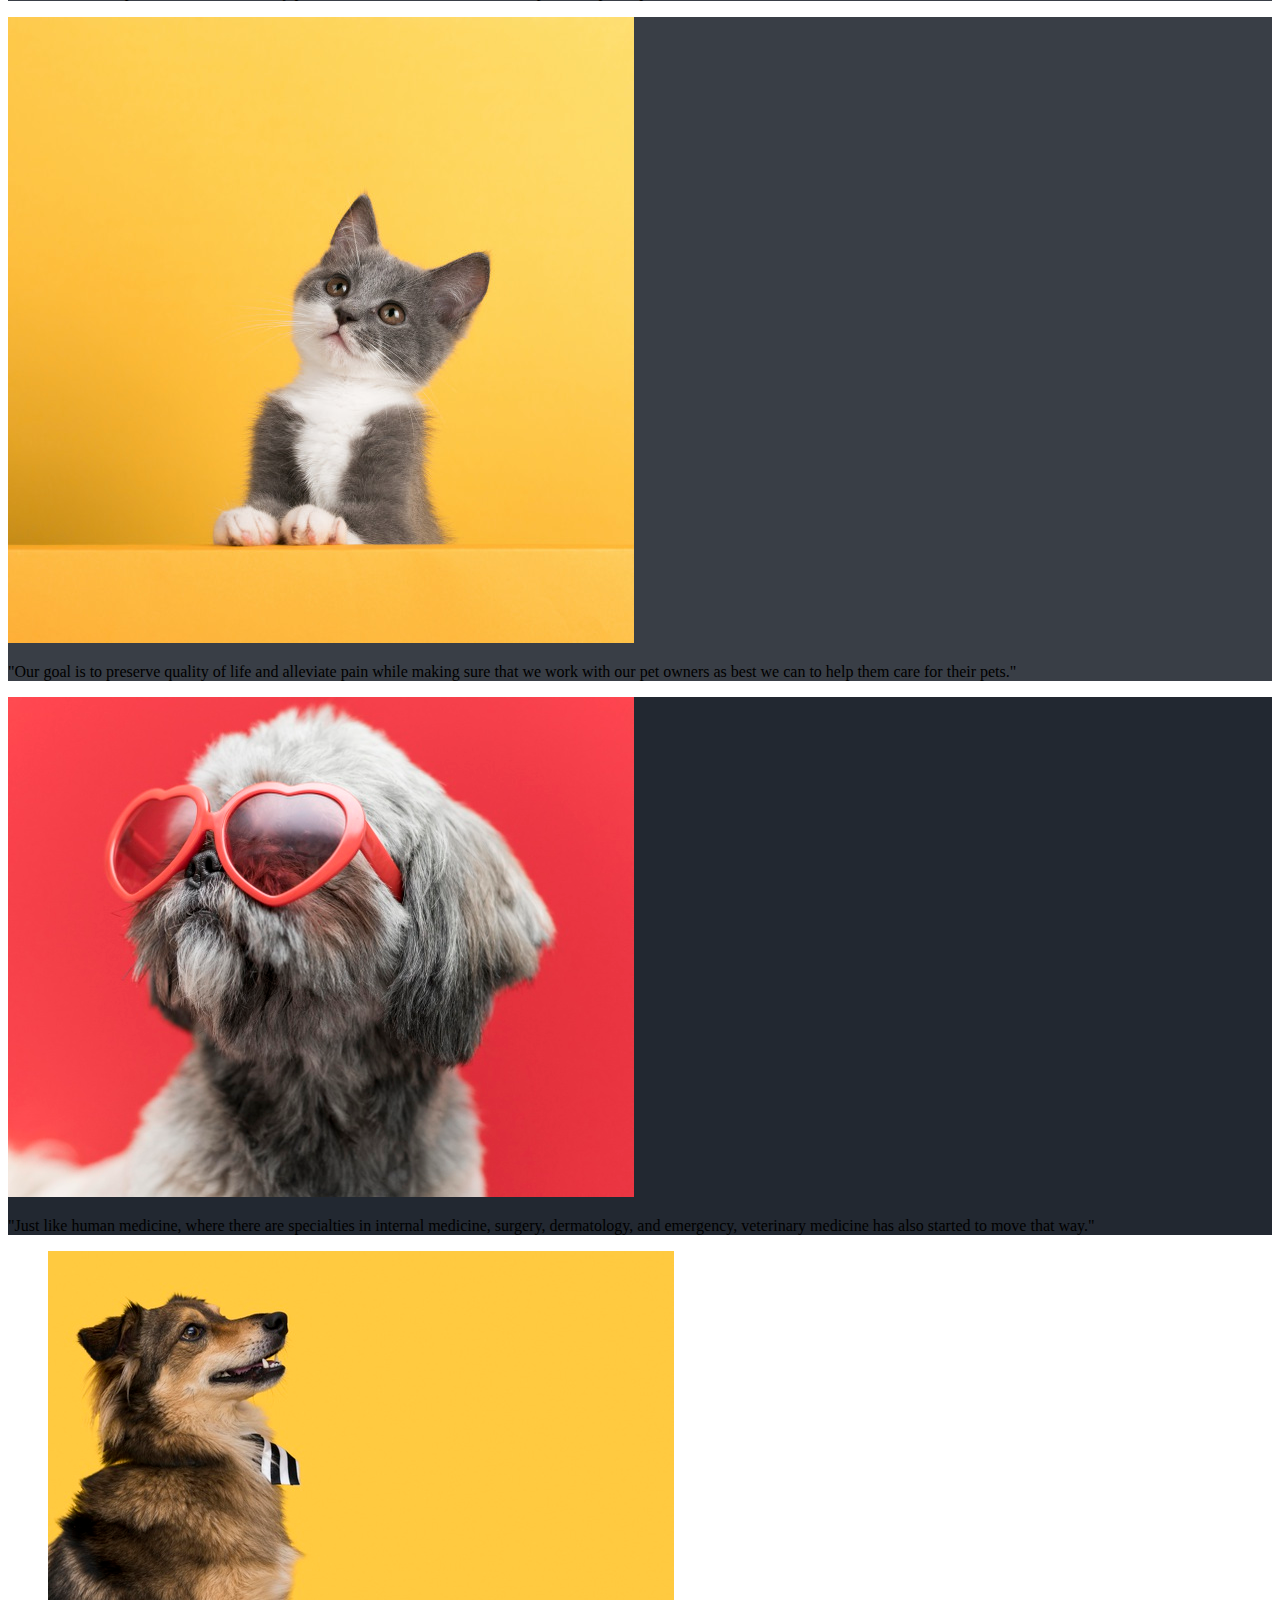
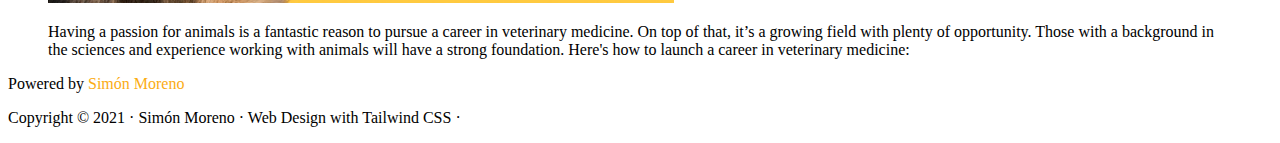
==== commit a5431faa: "update" ====
--- a/index.html
+++ b/index.html
@@ -70,10 +70,10 @@
 
     <!-- Welcome! -->
     <main class="flex items-center lg:flex-nowrap flex-wrap">
-        <div class="relative lg:w-6/12 md:w-7/12 flex h-auto items-center justify-center py-6 px-20 md:px-2 lg:pl-20 lg:ml-16 z-0 flex flex-wrap">
-            <img src="img/perro-1.png" alt="vet-dog">
-        </div>
-        <div class="lg:w-1/2 md:w-3/5 md:absolute w-full bg-transparent flex items-center justify-center z-40 -right-0 lg:absolute container shadow-xl">
+        <div class="relative lg:w-6/12 md:w-7/12 flex h-auto items-center justify-center md:py-32 py-16 px-20 md:px-2 lg:pl-20 lg:ml-16 z-0 flex flex-wrap">
+            <img class="lg:w-1/2 w-4/5" src="img/perro-1.png" alt="vet-dog">/
+        </div>
+        <div class="lg:w-1/2 md:w-3/5 md:absolute w-full bg-transparent flex items-center justify-center z-40 -right-0 container">
             <div class="bg-gray-100 md:mt-8 pt-16 pb-12 px-6 rounded-md w-full mx-4 shadow-lg">
                 <h2 class="text-4xl mb-10 uppercase font-bold text-center lg:text-left md:text-left">Veterinarian</h2>
                 <p class="pb-2">Bark! and welcome to a massive source of free stuff for Veterinarians. A veterinarian is a medical professional who protects the health and well-being of both animals and people. They diagnose and control animal diseases and treat sick and injured animals.</p> 
@@ -89,9 +89,9 @@
     <button id="btn" title="Go to top" class="z-40 focus:outline-none fixed bottom-4 right-4 w-12 h-12 rounded-md bg-black btn"><i class="fas fa-arrow-up text-white text-lg hidden"></i></button>
 
     <!-- Services -->
-    <div id="Services" class="my-8 flex items-center justify-center relative z-0 flex-wrap">
+    <div id="Services" class="flex items-center justify-center relative z-0 flex-wrap md:pt-0 pt-16">
         <img class="z-0 mod w-full h-auto" src="img/pets-cats-dogs.jpg" alt="Pets-doctor">
-        <div class="lg:w-full md:w-full h-auto z-40 absolute text-white rounded-md text-center lg:py-4 md:py-4 py-0" style="box-shadow: 0 0 0 1rem 0 rgba(0, 0, 0, .2); background-color: rgba(100, 46, 228, 0); backdrop-filter: blur(7px);">
+        <div class="lg:w-full md:w-full h-auto z-40 absolute text-white rounded-md text-center md:py-12 py-4" style="box-shadow: 0 0 0 1rem 0 rgba(0, 0, 0, .2); background-color: rgba(100, 46, 228, 0); backdrop-filter: blur(7px);">
             <div class="flex items-center justify-center text-center lg:text-4xl md:text-2xl text-xl uppercase font-bold flex-wrap container m-auto">
                 <div class="lg:w-1/4 w-1/2 flex items-center justify-center lg:flex-col md:flex-col lg:p-0 md:p-0 py-3 hover:opacity-75">
                     <img class="lg:pb-4 lg:w-auto lg:h-auto w-7 h-7 md:w-auto md:h-auto lg:m-0 md:m-0 mr-3 hover:opacity-75" src="https://img.icons8.com/pastel-glyph/50/000000/pet-bowl--v2.png"/>
@@ -111,26 +111,25 @@
                 </div>
             </div>
         </div>
-     
     </div>
 
     <!-- Food - Health - Equipment - Passion -->
-    <div class="flex items-center my-8 relative flex-wrap justify-end lg:justify-center md:justify-center bg-yellow-100 py-12 py-16">
+    <div class="flex items-center relative flex-wrap justify-end lg:justify-center md:justify-center bg-yellow-100 py-32">
         <img class="w-auto h-auto px-2 rounded-3xl" src="img/cat-vet.jpg" alt="Cat-with-a-vet">
-        <div class="lg:absolute md:absolute relative w-full bg-transparent shadow-2xl rounded-3xl py-4">
-            <div id="Food" class="lg:absolute md:absolute lg:left-0 md:left-0 ml-4 lg:top-8 md:top-8 lg:w-2/6 md:w-2/5 text-left w-5/6 py-6 pr-6 pl-4 mb-3 bg-gradient-to-l from-transparent to-white rounded-lg shadow-lg">
+        <div class="md:absolute relative w-full bg-transparent rounded-3xl py-4">
+            <div id="Food" class="md:absolute lg:left-0 md:left-0 ml-4 lg:top-8 md:top-8 lg:w-2/6 md:w-2/5 text-left w-5/6 py-6 pr-6 pl-4 mb-3 bg-gradient-to-l from-transparent to-white rounded-lg shadow-lg">
                 <h3 class="pb-3 text-center font-bold text-xl uppercase">Food</h3>
                 <p>Veterinary therapeutic diets are used to manage a variety of health related issues and diseases in cats and dogs. They are available through veterinarians and made to be fed under their supervision because of one or more variations in nutrient content from typical balanced diets.</p>
             </div>
-            <div id="Health" class="lg:absolute md:absolute lg:left-0 md:left-0 lg:bottom-0 md:bottom-0 ml-4 lg:w-2/6 md:w-2/5 w-5/6 text-left bg-gradient-to-l from-transparent to-white py-6 pr-6 pl-4 shadow-lg rounded-lg my-4">
+            <div id="Health" class="md:absolute lg:left-0 md:left-0 lg:bottom-0 md:bottom-0 ml-4 lg:w-2/6 md:w-2/5 w-5/6 text-left bg-gradient-to-l from-transparent to-white py-6 pr-6 pl-4 shadow-lg rounded-lg my-4">
                 <h3 class="pb-3 font-bold text-center text-xl uppercase">Health</h3>
                 <p>When health problems arise, veterinarians diagnose the problem and treat the animal. Treatments may involve a number of different procedures including emergency lifesaving techniques, prescribing medication, setting fractures, birthing, performing surgery, etc.</p>
             </div>
-            <div id="Equipment" class="lg:absolute md:absolute lg:top-8 md:top-8 lg:right-0 md:right-0 md:mr-4 md:ml-0 ml-4 lg:w-2/6 md:w-2/5 w-5/6 md:text-right text-left bg-gradient-to-l md:bg-gradient-to-r from-transparent to-white shadow-lg py-6 pr-4 pl-6 rounded-lg my-4">
+            <div id="Equipment" class="md:absolute lg:top-8 md:top-8 lg:right-0 md:right-0 md:mr-4 md:ml-0 ml-4 lg:w-2/6 md:w-2/5 w-5/6 md:text-right text-left bg-gradient-to-l md:bg-gradient-to-r from-transparent to-white shadow-lg py-6 pr-4 pl-6 rounded-lg my-4">
                 <h3 class="pb-3 text-xl text-center font-bold uppercase">Equipment</h3>
                 <p>The general practice veterinarian spends one-third to one-half of his or her time in surgery. Animal neutering operations are done in most veterinarians' offices. Many veterinarians also perform orthopedic procedures, bone setting, dentistry, and trauma surgery.</p>
             </div>
-            <div id="Passion" class="lg:absolute md:absolute lg:bottom-0 lg:right-0 md:bottom-0 md:right-0 md:mr-4 md:ml-0 ml-4 lg:w-2/6 md:w-2/5 w-5/6 md:text-right text-left bg-gradient-to-l md:bg-gradient-to-r from-transparent to-white py-6 pl-6 pr-4 rounded-lg mt-4 shadow-lg">
+            <div id="Passion" class="md:absolute lg:bottom-0 lg:right-0 md:bottom-0 md:right-0 md:mr-4 md:ml-0 ml-4 lg:w-2/6 md:w-2/5 w-5/6 md:text-right text-left bg-gradient-to-l md:bg-gradient-to-r from-transparent to-white py-6 pl-6 pr-4 rounded-lg mt-4 shadow-lg">
                 <h3 class="pb-3 text-xl text-center font-bold uppercase">Passion</h3>
                 <p>The most important skill is a passion for animals and a commitment to the health and well-being of animals. Veterinarians must also have a natural curiosity about other species, such as domestic farm animals or exotic species that live in the wild.</p>
             </div>
@@ -139,24 +138,24 @@
     </div>
 
     <!-- What we do -->
-    <div id="What_we_do" class="flex lg:flex-nowrap flex-wrap my-8 items-center justify-center bg-gray-100 py-12 lg:px-12 lg:px-6 px-2">
-         <div class="lg:w-1/2 w-full text-justify bg-white shadow-2xl rounded-2xl p-6">
+    <div id="What_we_do" class="flex lg:flex-nowrap flex-wrap md:py-32 items-center justify-center py-16 lg:px-12 px-6">
+         <div class="lg:w-1/2 w-full text-justify bg-white shadow-xl rounded-lg p-6">
             <h2 class="text-3xl text-center py-6 font-bold uppercase">What we do...</h2>
             <p class="px-2 py-1">Along with a love for animals, veterinarians need to have many other skills to help them efficiently do their job. Here are some skills all veterinarians should have. To be successful as a veterinarian, you need specific qualities you won't learn in school. These are called soft skills.</p>
             <p class="px-2 py-1">A veterinarian in research looks for better ways to prevent and solve animal and human health problems. Many problems, such as cancer and heart disease, are studied through the use of laboratory animals, which are carefully bred, raised, and maintained under the supervision of veterinarians.</p>
             <p class="px-2 pt-1 pb-2">In addition to being able to diagnose and treat the animals, veterinarians also communicate effectively with the animals' owners. This often includes explaining diagnoses and treatments in down-to-earth, common language.</p>
         </div>
         <div class="lg:w-2/3 w-full mt-2 relative">
-            <img class="rounded-3xl w-auto h-auto" src="img/cats.jpg" alt="cat-in-a-cage">
+            <img class="rounded-xl w-auto h-auto" src="img/cats.jpg" alt="cat-in-a-cage">
         </div>
        
     </div>
 
     <!-- Veterinarian Duties and Responsabilities || Veterinarian Skills & Competencies -->
-    <div id="Learn_more" class="flex flex-wrap my-8">
-        <div class="lg:w-1/2 w-full bg-black h-full text-white py-16 lg:px-12 pl-6 pr-12 font-thin rounded-br-2xl rounded-tl-2xl">
+    <div id="Learn_more" class="flex flex-wrap md:py-32 py-16">
+        <div class="lg:w-1/2 w-full bg-black h-full text-white py-16 lg:px-12 pl-6 pr-12 font-thin rounded-br-md rounded-tl-md">
             <h3 class="text-center text-2xl pb-12 font-thin">Veterinarian Skills & Competencies</h3>
-            <ul class="list-inside">
+            <ul class="list-inside text-lg">
                 <li class="px-2 py-1"><code class="pr-2">&#x1f43e</code>Compassion.</li>
                
                 <li class="px-2 py-1"><code class="pr-2">&#x1f43e</code>Critical thinking.</li>
@@ -178,9 +177,9 @@
             </ul>
          
         </div>
-        <div class="lg:w-1/2 w-full h-full py-16 lg:px-12 pl-6 pr-12 font-semibold rounded-tr-2xl rounded-bl-2xl" style="background: #fbac14;">
-            <h3 class="text-center text-2xl pb-12 font-semibold">Veterinarian Duties & Responsabilities</h3>
-            <ul class="list-inside">
+        <div class="lg:w-1/2 w-full h-full py-16 lg:px-12 pl-6 pr-12 rounded-tr-md rounded-bl-md" style="background: #fbac14;">
+            <h3 class="text-center text-2xl pb-12 font-thin">Veterinarian Duties & Responsabilities</h3>
+            <ul class="list-inside text-lg">
                 <li class="px-2 py-1"><code class="pr-2">&#x1f43e</code>Diagnoses animal health problems.
                 </li>
                 <li class="px-2 py-1"><code class="pr-2">&#x1f43e</code>Vaccinates against diseases, such as distemper and rabies.
@@ -206,7 +205,7 @@
     </div> 
 
     <!-- How to become a Veterinarian -->
-    <div class="flex items-center justify-center flex-wrap">
+    <div class="flex items-center justify-center flex-wrap md:pb-32 pb-4">
         <div class="lg:w-1/2 w-full">
             <img class="w-full h-auto" src="img/jaja.png" alt="Cat-frame">
         </div>
@@ -223,7 +222,7 @@
     </div>
 
     <!-- Pets Quote -->
-    <div class="flex flex-wrap items-center justify-center mb-5 mt-8 pt-8 bg-transparent">
+    <div class="flex flex-wrap items-center justify-center bg-transparent md:my-32 my-16">
         <div class="w-72 h-96 flex items-center justify-center my-3 mx-3 aumento relative rounded-lg text-center hover:shadow-2xl shadow-lg" style="background: #222831;">
             <img class="rounded-full h-32 w-32 absolute top-0 -top-10 shadow-lg hover:shadow-2xl" src="img/cats-2.jpg" alt="">
             <p class="pb-6 px-6 pt-20 text-white font-semibold text-xl">“The unique challenge of veterinary medicine is that there is never anything that happens according to plan.”</p>
@@ -245,14 +244,14 @@
 
 
     <!-- Footer -->
-    <div class="bg-white pb-4">
-		<div class="flex items-center justify-center w-full">
-			<img src="img/pet-lover.jpg" alt="Dog-with-a-tie" class="lg:w-4/5 h-auto container m-auto rounded-md">
-            <!-- <p class="pb-2 absolute">Having a passion for animals is a fantastic reason to pursue a career in veterinary medicine. On top of that, it’s a growing field with plenty of opportunity. Those with a background in the sciences and experience working with animals will have a strong foundation. Here's how to launch a career in veterinary medicine:
-            </p> -->
-		</div>
-			
-	</div>
+    <figure class="flex items-center justify-center relative w-full">
+		<img src="img/pet-lover.jpg" alt="Dog-with-a-tie" loading="lazy" class="w-full h-1/2">
+        <figcaption class="absolute md:w-1/3 w-1/2 right-10 md:right-40">
+            <p class="p-2 text-center leading-relaxed md:text-lg text-base">Having a passion for animals is a fantastic reason to pursue a career in veterinary medicine. On top of that, it’s a growing field with plenty of opportunity. Those with a background in the sciences and experience working with animals will have a strong foundation. Here's how to launch a career in veterinary medicine:
+            </p>
+        </figcaption>
+    </figure>
+	
 
 	<footer class="bg-black text-white px-20 py-16">
 		<div class="text-center text-xl">
